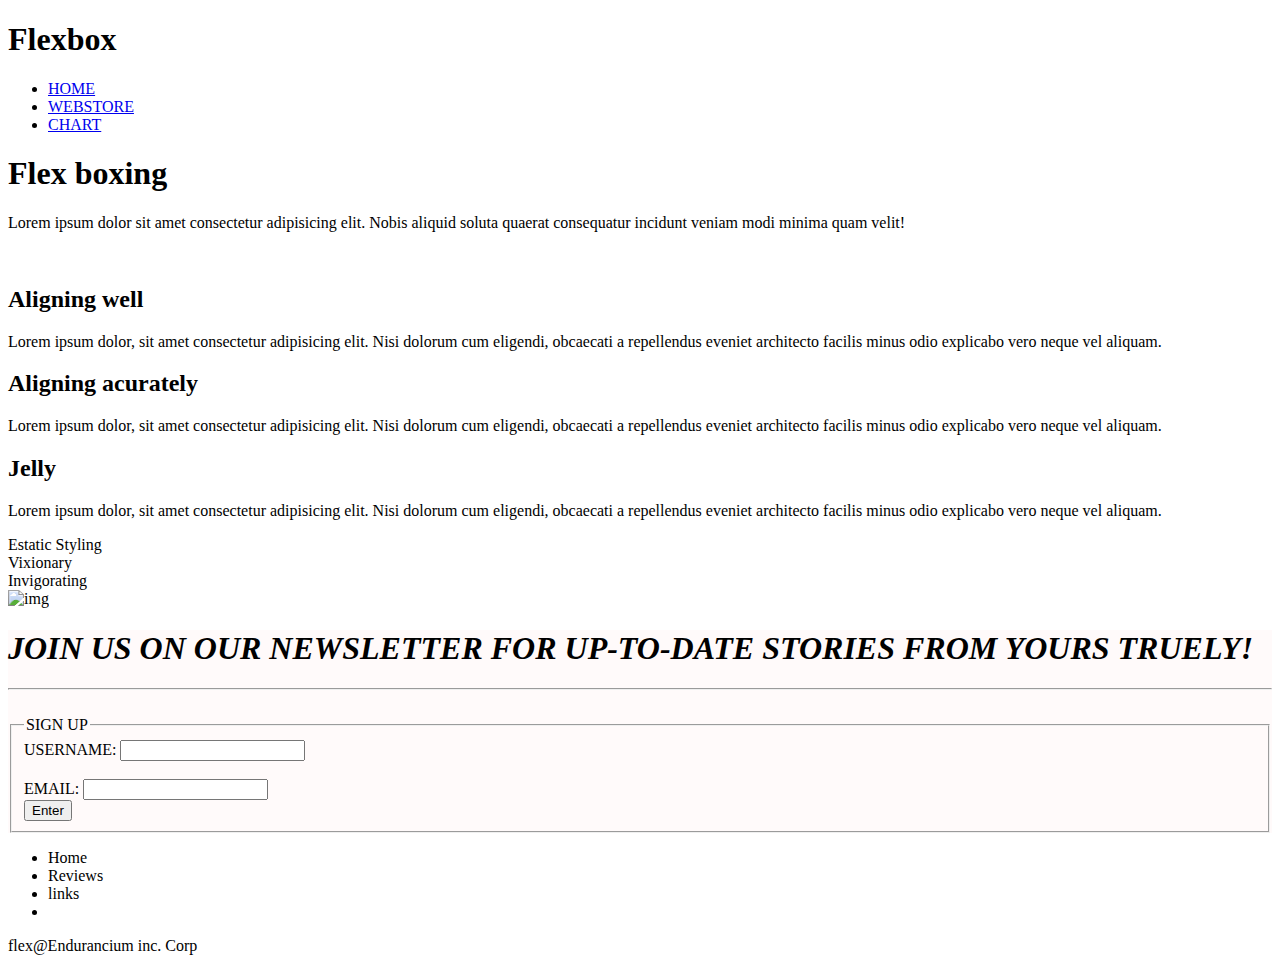
==== index.html @ d37f5815 "changed the name of file to github prefered name" ====
<!DOCTYPE html>
<html lang="en">
<head>
    <meta charset="UTF-8">
    <meta http-equiv="X-UA-Compatible" content="IE=edge">
    <meta name="viewport" content="width=device-width, initial-scale=1.0">
    <title>Flexbox</title>
    <link rel="stylesheet" href="Inventory/flexbox.css">
    <link rel="stylesheet" href="Inventory/fontawesome.min.css">
    <link rel="stylesheet" href="Inventory/all.min.css">


   
</head>
<body onload="loading()">
    <!-- <H1> <U> FLEXBOX</U></H1>
    <small>nice</small>
    <div class="flex-container">
        <div class="Item">ITEM 1</div>
        <div class="Item">ITEM 2</div>
        <div class="Item">ITEM 3</div>
        <div class="Item">ITEM 3</div>
        <div class="Item">ITEM 3</div>
        <div class="Item">ITEM 3</div>
        <div class="Item">ITEM 3</div>
        <div class="Item">ITEM 3</div>
    </div>
    <p>awesome</p> -->

    <nav class="navbar">
        <div class="container">
          <div class="logo"><h1>Flexbox</h1></div>  
            <ul class="list" id="click">
                <li> <a href="#" onclick="clik()">HOME</a>  </li>
                <li> <a href="#">WEBSTORE</a>  </li>

                <li> <a href="#">CHART</a>  </li>
               
            </ul>
        </div>
    </nav>
    <header class="lefttopic">
        <div class="container">
            <div>
                <h1 onmouseover="mouseover()">
                    Flex boxing
                </h1>
                <p>Lorem ipsum dolor sit amet consectetur adipisicing elit. Nobis aliquid soluta quaerat consequatur incidunt veniam modi minima quam velit!</p>

            </div>
            <img src="Pixels/book.png" alt="" height="200px">
        </div>
    </header>
    <section class="box">
        <div class="container">
            <div class="box1">
                <h2>
                    <i class="fas fa-arrows-alt-v"></i>
                    Aligning well
                </h2>
                <p>
                    Lorem ipsum dolor, sit amet consectetur adipisicing elit. Nisi dolorum cum eligendi, obcaecati a repellendus eveniet architecto facilis minus odio explicabo vero neque vel aliquam. 
                </p>
            </div>
            <div class="box2">
                <h2>
                    <i class="fas fa-location"></i>
                    Aligning acurately
                </h2>
                <p>
                    Lorem ipsum dolor, sit amet consectetur adipisicing elit. Nisi dolorum cum eligendi, obcaecati a repellendus eveniet architecto facilis minus odio explicabo vero neque vel aliquam. 
                </p>
            </div>
            <div class="box3">
                <h2>
                    <i class="fas fa-arrows"></i>
                    Jelly
                </h2>
                <p>
                    Lorem ipsum dolor, sit amet consectetur adipisicing elit. Nisi dolorum cum eligendi, obcaecati a repellendus eveniet architecto facilis minus odio explicabo vero neque vel aliquam. 
                </p>
            </div>
        </div>

    </section> 

    <section class="AD">
        <div class="container">
            <span>
<div class="circle1">
    Estatic Styling
</div>

<div class="circle2">Vixionary</div>
<div class="circle3">Invigorating</div>
       
    </span>
    
    <img src="Pixels/laughter(cutout).png" alt="img" height="300px">

 </div>
    </section>

    <section class="sign" style="background-color:rgba(255, 250, 250, 0.966)">
        <div class="container">
             <span>
            <h1><em> JOIN US ON OUR NEWSLETTER FOR UP-TO-DATE STORIES FROM YOURS TRUELY!</em></h1>
        <hr>
        <br>
      <div style="color:rgb(81, 186, 221)"> <i class="fa-solid fa-book-open-reader" id="reader"></i></div>
    </span>
        <div>
            <form action="" method="post">
                <fieldset>
                    <legend>
                        <i class="fa-doutone fa-plus"></i>
                        SIGN UP
                    </legend>

                        <div>
                            <LABEL>USERNAME:</LABEL>
                        <input type="text" name="" >
                    </div>
                     <br>
                        <div>
                            <label for="">EMAIL:</label>
                        <input type="email" name="" focus>
                    </div>
                    <input  class="submit"type="submit" value="Enter">
                </fieldset>
            </form>
        </div>
    </div>
    </section>
    
    <footer>
<section class="footer">
    <div>
  <ul>
      <li>Home</li>
     <li>Reviews</li>
     <li>links</li>
     <li></li>
  </ul>
    </div>
    <div>flex@Endurancium inc. Corp</div>
</section>
    </footer>
 <script src="Gears/flexbox.js"></script>   
</body>


</html>
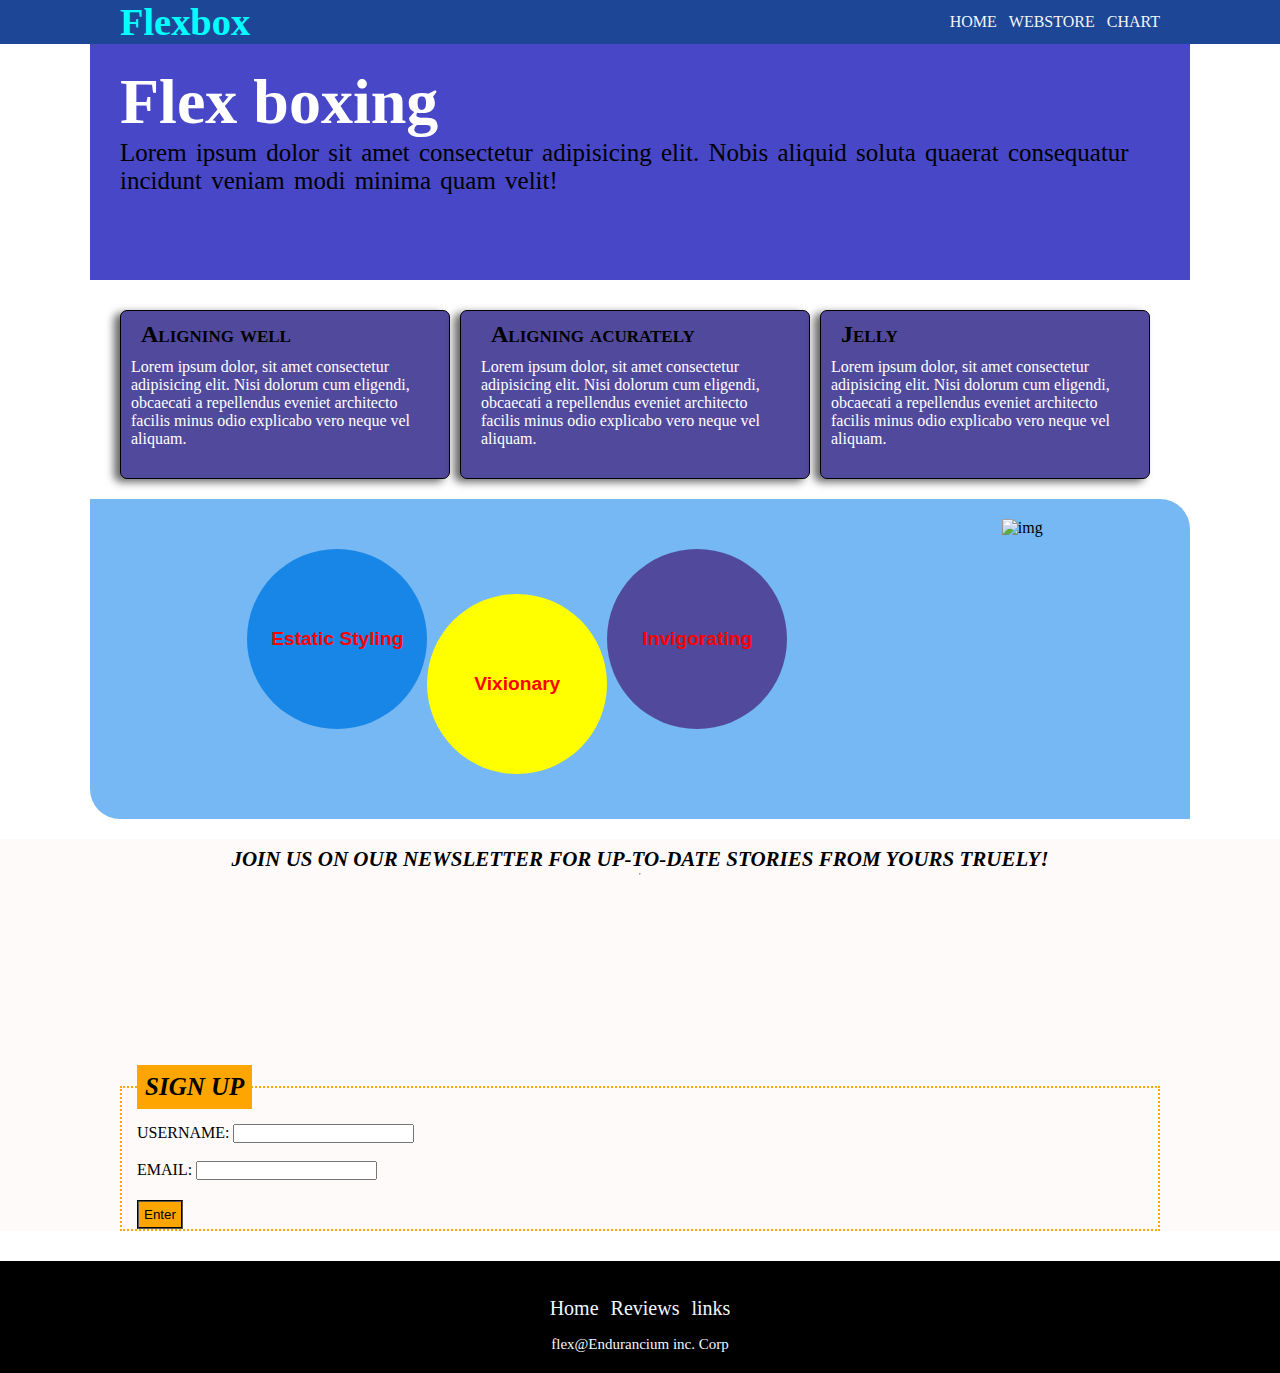
==== commit d24597d9: "changed directories" ====
--- a/index.html
+++ b/index.html
@@ -5,9 +5,9 @@
     <meta http-equiv="X-UA-Compatible" content="IE=edge">
     <meta name="viewport" content="width=device-width, initial-scale=1.0">
     <title>Flexbox</title>
-    <link rel="stylesheet" href="Inventory/flexbox.css">
-    <link rel="stylesheet" href="Inventory/fontawesome.min.css">
-    <link rel="stylesheet" href="Inventory/all.min.css">
+    <link rel="stylesheet" href="flexbox.css">
+    <link rel="stylesheet" href="Bootstrap/fontawesome.min.css">
+    <link rel="stylesheet" href="Bootstrap/all.min.css">
 
 
    
@@ -146,7 +146,7 @@
     <div>flex@Endurancium inc. Corp</div>
 </section>
     </footer>
- <script src="Gears/flexbox.js"></script>   
+ <script src="flexbox.js"></script>   
 </body>
 
 
--- a/flexbox.css
+++ b/flexbox.css
@@ -0,0 +1,328 @@
+*{box-sizing:border-box;
+margin:0;
+padding: 0;
+}
+/* body{margin-bottom: 50px;} */
+
+/* .flex-container{
+    display:flex;
+    /* height:500px; */
+    /* background-color:gray; */
+    /* justify-content:space-around;
+    align-items:start;
+    flex-direction:column; */
+    /* flex-wrap:wrap;} */
+
+.Item{
+    width:100px; /* or flex-basis:100px;*/
+    height:100px;
+    /* flex:1; */
+    /* background:blue;
+    color:white;
+    margin:5px;
+    float:left;
+    display:flex;
+    justify-content: center;
+    align-items:center; */
+}
+
+/* .Item:nth-of-type(1){
+    align-self: start;
+   
+    flex-grow:1;
+}
+.Item:nth-of-type(5){
+    align-self: start;
+    flex-grow:2;
+} */ */
+
+/* .flex-container::after{content: '';
+clear: both;
+display: block;} */
+
+body{background-color: rgb(225, 225, 241);}
+p{margin-bottom:20px;}
+
+.container{max-width:1100px;
+margin:0 auto;
+padding:0 30px;}
+
+
+.navbar{background-color: rgb(29, 71, 150);
+color:aqua;
+width:100%;
+position:fixed;}
+
+h2{margin-bottom:10px;
+}
+
+.logo{font-size:larger;
+}
+
+.navbar .container{display:flex;
+justify-content:space-between;
+align-items:center;
+height:100% ;
+width:100%;}
+
+.navbar .list{display:flex;
+    
+    /* flex-basis:100px;
+    align-items:center;*/
+    margin-left:30px;
+   
+ 
+}
+
+li{
+    
+    
+    padding-left:12px;
+    text-decoration: none;
+    list-style-type: none;
+}
+a{text-decoration: none;
+color:whitesmoke;}
+
+
+
+a:hover{color:rgb(255, 13, 13);
+font-size:20px;
+}
+
+.lefttopic .container{
+    display:flex;
+    align-items:center;
+    padding:30px;
+    margin-bottom: 30px;
+    background-color: rgb(71, 71, 199);
+    
+}
+.lefttopic .container img{
+    /* border:1px solid black; */
+    margin-top:20px;
+}
+.lefttopic h1{font-size:4em;
+color:white;
+font-family: algerian;}
+.lefttopic p{padding-right:10px;
+font-size:25px;
+word-spacing:3px;}
+
+
+.box .container{
+    display: flex;
+    justify-content:space-between;
+   height:100%  
+    
+}
+.box h2{
+    color:black;
+    font-variant: small-caps;
+    
+}
+
+.box i{color:red;
+margin-right:10px;}
+
+.box{color:white;
+    border-radius:20px;
+}
+.box1{background-color: rgb(81, 74, 156);
+    flex:1;
+margin-right:10px;
+padding:10px;
+border-radius:7px;
+border:1px black solid;
+box-shadow: -6px 3px 8px rgb(0, 0, 0,0.6);} 
+
+.box2{background-color: rgb(81, 74, 156);
+    border-radius:7px;
+    margin-right:10px;
+    padding:10px 20px;
+    flex:1;
+    border:1px black solid;
+    box-shadow: -6px 3px 8px rgb(0, 0, 0,0.6);} 
+
+.box3{background-color: rgb(81, 74, 156);
+    flex:1;
+    border-radius:7px;
+        margin-right:10px;
+        padding:10px;
+        border:1px black solid;
+        box-shadow: -6px 3px 8px rgb(0, 0, 0,0.6);} 
+    
+.box1:hover{box-shadow: -5px 3px 4px rgb(145, 34, 34);
+}
+.box2:hover{box-shadow: -5px 3px 4px rgb(145, 34, 34);
+   
+}
+.box3:hover{box-shadow: -5px 3px 4px rgb(145, 34, 34);
+}
+
+@media(max-width:600px){
+   
+    .lefttopic .container{
+        flex-direction:column;
+        justify-content:space-evenly;
+        
+        padding-top:0;
+        padding-bottom:0;
+        
+        
+    }
+    .lefttopic h1{
+        /* border: 2px black solid; */
+        margin-top:40px;
+        
+    }
+    .lefttopic img{
+        /* border: 2px black solid; */
+        margin-bottom:15px ;
+        margin-top:15px;
+        /*or  margin:0 0 15px 15px; */
+        
+    }
+    .navbar{
+        border-bottom: 2px rgb(51, 50, 50) solid;
+        
+    }
+
+  .box .container{
+      /* flex-direction:column;
+      align-items:center;
+      
+             or */
+      display:block;
+      text-align:center;
+  }
+.lefttopic p {display:none;} 
+  .box1{ margin-bottom: 20px;}
+  .box2{ margin-bottom: 20px;}
+  .box3{ margin-bottom: 20px;}
+
+}
+
+
+.AD .container {background-color: rgb(117, 184, 243);
+    padding:20px;
+    padding-left:50px;
+    padding-right:40px; 
+     margin-top:20px;
+     margin-bottom:20px;
+     padding-bottom:0;
+border-top-right-radius: 30px;
+border-bottom-left-radius: 30px;
+display:flex;
+justify-content:space-around;
+/* border:1px solid black; */
+
+/* height:100%;*/} 
+.AD .container span{display:flex;
+/* border:1px solid; */
+
+margin-top:30px;
+}
+
+/* .AD .container img{
+    
+border:1px solid black;
+} */
+
+.AD .container div{/*background-color: rgb(24, 134, 230);*/
+padding:10px;
+
+color: red;
+font-size:larger;
+font-weight:bolder;
+font-family: 'Gill Sans', 'Gill Sans MT', Calibri, 'Trebuchet MS', sans-serif;
+height: 180px;
+width:180px;
+border-radius:90px; 
+display:flex;
+justify-content:center;
+align-items: center;
+/* border:1px solid black; */
+}
+
+.circle1{background-color: rgb(24, 134, 230);}
+
+.circle3{background-color: rgb(81, 74, 156);}
+
+.circle2{background-color:yellow;
+    align-self:center;
+   
+    /* position: relative;
+    top:60px;
+left:-210px; */
+/* border:2px solid rgb(111, 111, 112);*/} 
+
+@media(max-width:850px){
+    .circle1{background-color: blueviolet;}
+    .AD .container span{
+        display:flex;
+        flex-direction:column;
+        justify-content:center;
+        
+       
+        
+    } 
+
+    .AD .container div{
+         height:50px;;
+        width:200px;
+        border-radius:30px;
+        margin:10px;
+    }
+}
+
+.sign h1{
+font-size:30px;
+text-align:center;
+font-variant-caps:all-small-caps;}
+
+.sign legend{font-weight:bold;
+font-size:25px;
+padding:7px;
+font-style: italic;
+border:1px solid orange;
+background-color: orange;}
+fieldset{border:2px dotted orange;
+  padding:15px; 
+  padding-bottom: 0px;
+margin-bottom:30px;
+} 
+
+
+
+.sign label{margin:px;}
+
+
+#reader{
+
+font-size:150px;
+padding:10px;
+margin-bottom: 5px;
+}
+
+.sign span{display:flex;
+flex-direction: column;
+align-items: center;}
+
+.footer{background-color:black;
+padding:20px}
+.footer ul {display:flex;
+justify-content:center;
+font-size: 20px;
+border:1px solid black;
+padding:15px}
+
+.submit{padding:5px;
+    margin-top:px;
+background-color:orange;
+border-style: groove;
+margin-top: 20px;;}
+
+footer div{text-align:center;
+    font-size: 15px;
+color:aliceblue}
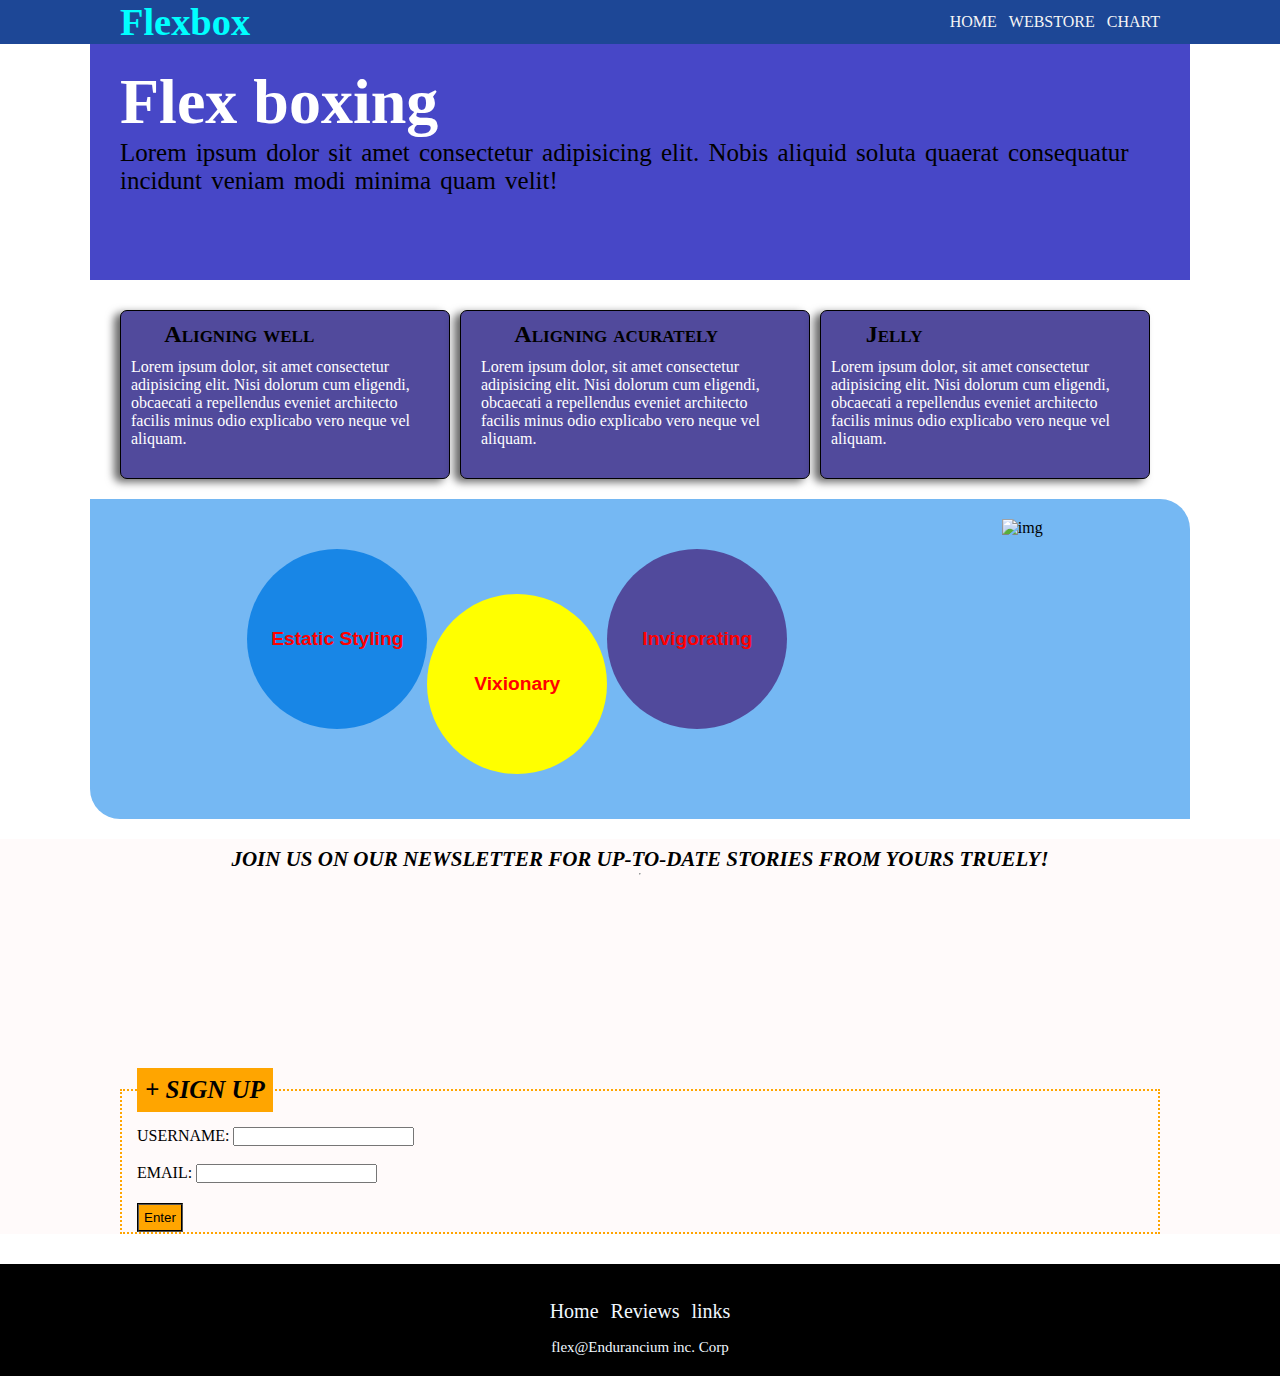
==== commit bb8841cb: "Update index.html" ====
--- a/index.html
+++ b/index.html
@@ -6,7 +6,7 @@
     <meta name="viewport" content="width=device-width, initial-scale=1.0">
     <title>Flexbox</title>
     <link rel="stylesheet" href="flexbox.css">
-    <link rel="stylesheet" href="Bootstrap/fontawesome.min.css">
+    <link rel="stylesheet" href="fontawesome.min.css">
     <link rel="stylesheet" href="Bootstrap/all.min.css">
 
 
--- a/Bootstrap/all.min.css
+++ b/Bootstrap/all.min.css
@@ -0,0 +1,6 @@
+/*!
+ * Font Awesome Free 6.1.1 by @fontawesome - https://fontawesome.com
+ * License - https://fontawesome.com/license/free (Icons: CC BY 4.0, Fonts: SIL OFL 1.1, Code: MIT License)
+ * Copyright 2022 Fonticons, Inc.
+ */
+.fa{font-family:var(--fa-style-family,"Font Awesome 6 Free");font-weight:var(--fa-style,900)}.fa,.fa-brands,.fa-duotone,.fa-light,.fa-regular,.fa-solid,.fa-thin,.fab,.fad,.fal,.far,.fas,.fat{-moz-osx-font-smoothing:grayscale;-webkit-font-smoothing:antialiased;display:var(--fa-display,inline-block);font-style:normal;font-variant:normal;line-height:1;text-rendering:auto}.fa-1x{font-size:1em}.fa-2x{font-size:2em}.fa-3x{font-size:3em}.fa-4x{font-size:4em}.fa-5x{font-size:5em}.fa-6x{font-size:6em}.fa-7x{font-size:7em}.fa-8x{font-size:8em}.fa-9x{font-size:9em}.fa-10x{font-size:10em}.fa-2xs{font-size:.625em;line-height:.1em;vertical-align:.225em}.fa-xs{font-size:.75em;line-height:.08333em;vertical-align:.125em}.fa-sm{font-size:.875em;line-height:.07143em;vertical-align:.05357em}.fa-lg{font-size:1.25em;line-height:.05em;vertical-align:-.075em}.fa-xl{font-size:1.5em;line-height:.04167em;vertical-align:-.125em}.fa-2xl{font-size:2em;line-height:.03125em;vertical-align:-.1875em}.fa-fw{text-align:center;width:1.25em}.fa-ul{list-style-type:none;margin-left:var(--fa-li-margin,2.5em);padding-left:0}.fa-ul>li{position:relative}.fa-li{left:calc(var(--fa-li-width, 2em)*-1);position:absolute;text-align:center;width:var(--fa-li-width,2em);line-height:inherit}.fa-border{border-radius:var(--fa-border-radius,.1em);border:var(--fa-border-width,.08em) var(--fa-border-style,solid) var(--fa-border-color,#eee);padding:var(--fa-border-padding,.2em .25em .15em)}.fa-pull-left{float:left;margin-right:var(--fa-pull-margin,.3em)}.fa-pull-right{float:right;margin-left:var(--fa-pull-margin,.3em)}.fa-beat{-webkit-animation-name:fa-beat;animation-name:fa-beat;-webkit-animation-delay:var(--fa-animation-delay,0);animation-delay:var(--fa-animation-delay,0);-webkit-animation-direction:var(--fa-animation-direction,normal);animation-direction:var(--fa-animation-direction,normal);-webkit-animation-duration:var(--fa-animation-duration,1s);animation-duration:var(--fa-animation-duration,1s);-webkit-animation-iteration-count:var(--fa-animation-iteration-count,infinite);animation-iteration-count:var(--fa-animation-iteration-count,infinite);-webkit-animation-timing-function:var(--fa-animation-timing,ease-in-out);animation-timing-function:var(--fa-animation-timing,ease-in-out)}.fa-bounce{-webkit-animation-name:fa-bounce;animation-name:fa-bounce;-webkit-animation-delay:var(--fa-animation-delay,0);animation-delay:var(--fa-animation-delay,0);-webkit-animation-direction:var(--fa-animation-direction,normal);animation-direction:var(--fa-animation-direction,normal);-webkit-animation-duration:var(--fa-animation-duration,1s);animation-duration:var(--fa-animation-duration,1s);-webkit-animation-iteration-count:var(--fa-animation-iteration-count,infinite);animation-iteration-count:var(--fa-animation-iteration-count,infinite);-webkit-animation-timing-function:var(--fa-animation-timing,cubic-bezier(.28,.84,.42,1));animation-timing-function:var(--fa-animation-timing,cubic-bezier(.28,.84,.42,1))}.fa-fade{-webkit-animation-name:fa-fade;animation-name:fa-fade;-webkit-animation-iteration-count:var(--fa-animation-iteration-count,infinite);animation-iteration-count:var(--fa-animation-iteration-count,infinite);-webkit-animation-timing-function:var(--fa-animation-timing,cubic-bezier(.4,0,.6,1));animation-timing-function:var(--fa-animation-timing,cubic-bezier(.4,0,.6,1))}.fa-beat-fade,.fa-fade{-webkit-animation-delay:var(--fa-animation-delay,0);animation-delay:var(--fa-animation-delay,0);-webkit-animation-direction:var(--fa-animation-direction,normal);animation-direction:var(--fa-animation-direction,normal);-webkit-animation-duration:var(--fa-animation-duration,1s);animation-duration:var(--fa-animation-duration,1s)}.fa-beat-fade{-webkit-animation-name:fa-beat-fade;animation-name:fa-beat-fade;-webkit-animation-iteration-count:var(--fa-animation-iteration-count,infinite);animation-iteration-count:var(--fa-animation-iteration-count,infinite);-webkit-animation-timing-function:var(--fa-animation-timing,cubic-bezier(.4,0,.6,1));animation-timing-function:var(--fa-animation-timing,cubic-bezier(.4,0,.6,1))}.fa-flip{-webkit-animation-name:fa-flip;animation-name:fa-flip;-webkit-animation-delay:var(--fa-animation-delay,0);animation-delay:var(--fa-animation-delay,0);-webkit-animation-direction:var(--fa-animation-direction,normal);animation-direction:var(--fa-animation-direction,normal);-webkit-animation-duration:var(--fa-animation-duration,1s);animation-duration:var(--fa-animation-duration,1s);-webkit-animation-iteration-count:var(--fa-animation-iteration-count,infinite);animation-iteration-count:var(--fa-animation-iteration-count,infinite);-webkit-animation-timing-function:var(--fa-animation-timing,ease-in-out);animation-timing-function:var(--fa-animation-timing,ease-in-out)}.fa-shake{-webkit-animation-name:fa-shake;animation-name:fa-shake;-webkit-animation-duration:var(--fa-animation-duration,1s);animation-duration:var(--fa-animation-duration,1s);-webkit-animation-iteration-count:var(--fa-animation-iteration-count,infinite);animation-iteration-count:var(--fa-animation-iteration-count,infinite);-webkit-animation-timing-function:var(--fa-animation-timing,linear);animation-timing-function:var(--fa-animation-timing,linear)}.fa-shake,.fa-spin{-webkit-animation-delay:var(--fa-animation-delay,0);animation-delay:var(--fa-animation-delay,0);-webkit-animation-direction:var(--fa-animation-direction,normal);animation-direction:var(--fa-animation-direction,normal)}.fa-spin{-webkit-animation-name:fa-spin;animation-name:fa-spin;-webkit-animation-duration:var(--fa-animation-duration,2s);animation-duration:var(--fa-animation-duration,2s);-webkit-animation-iteration-count:var(--fa-animation-iteration-count,infinite);animation-iteration-count:var(--fa-animation-iteration-count,infinite);-webkit-animation-timing-function:var(--fa-animation-timing,linear);animation-timing-function:var(--fa-animation-timing,linear)}.fa-spin-reverse{--fa-animation-direction:reverse}.fa-pulse,.fa-spin-pulse{-webkit-animation-name:fa-spin;animation-name:fa-spin;-webkit-animation-direction:var(--fa-animation-direction,normal);animation-direction:var(--fa-animation-direction,normal);-webkit-animation-duration:var(--fa-animation-duration,1s);animation-duration:var(--fa-animation-duration,1s);-webkit-animation-iteration-count:var(--fa-animation-iteration-count,infinite);animation-iteration-count:var(--fa-animation-iteration-count,infinite);-webkit-animation-timing-function:var(--fa-animation-timing,steps(8));animation-timing-function:var(--fa-animation-timing,steps(8))}@media (prefers-reduced-motion:reduce){.fa-beat,.fa-beat-fade,.fa-bounce,.fa-fade,.fa-flip,.fa-pulse,.fa-shake,.fa-spin,.fa-spin-pulse{-webkit-animation-delay:-1ms;animation-delay:-1ms;-webkit-animation-duration:1ms;animation-duration:1ms;-webkit-animation-iteration-count:1;animation-iteration-count:1;transition-delay:0s;transition-duration:0s}}@-webkit-keyframes fa-beat{0%,90%{-webkit-transform:scale(1);transform:scale(1)}45%{-webkit-transform:scale(var(--fa-beat-scale,1.25));transform:scale(var(--fa-beat-scale,1.25))}}@keyframes fa-beat{0%,90%{-webkit-transform:scale(1);transform:scale(1)}45%{-webkit-transform:scale(var(--fa-beat-scale,1.25));transform:scale(var(--fa-beat-scale,1.25))}}@-webkit-keyframes fa-bounce{0%{-webkit-transform:scale(1) translateY(0);transform:scale(1) translateY(0)}10%{-webkit-transform:scale(var(--fa-bounce-start-scale-x,1.1),var(--fa-bounce-start-scale-y,.9)) translateY(0);transform:scale(var(--fa-bounce-start-scale-x,1.1),var(--fa-bounce-start-scale-y,.9)) translateY(0)}30%{-webkit-transform:scale(var(--fa-bounce-jump-scale-x,.9),var(--fa-bounce-jump-scale-y,1.1)) translateY(var(--fa-bounce-height,-.5em));transform:scale(var(--fa-bounce-jump-scale-x,.9),var(--fa-bounce-jump-scale-y,1.1)) translateY(var(--fa-bounce-height,-.5em))}50%{-webkit-transform:scale(var(--fa-bounce-land-scale-x,1.05),var(--fa-bounce-land-scale-y,.95)) translateY(0);transform:scale(var(--fa-bounce-land-scale-x,1.05),var(--fa-bounce-land-scale-y,.95)) translateY(0)}57%{-webkit-transform:scale(1) translateY(var(--fa-bounce-rebound,-.125em));transform:scale(1) translateY(var(--fa-bounce-rebound,-.125em))}64%{-webkit-transform:scale(1) translateY(0);transform:scale(1) translateY(0)}to{-webkit-transform:scale(1) translateY(0);transform:scale(1) translateY(0)}}@keyframes fa-bounce{0%{-webkit-transform:scale(1) translateY(0);transform:scale(1) translateY(0)}10%{-webkit-transform:scale(var(--fa-bounce-start-scale-x,1.1),var(--fa-bounce-start-scale-y,.9)) translateY(0);transform:scale(var(--fa-bounce-start-scale-x,1.1),var(--fa-bounce-start-scale-y,.9)) translateY(0)}30%{-webkit-transform:scale(var(--fa-bounce-jump-scale-x,.9),var(--fa-bounce-jump-scale-y,1.1)) translateY(var(--fa-bounce-height,-.5em));transform:scale(var(--fa-bounce-jump-scale-x,.9),var(--fa-bounce-jump-scale-y,1.1)) translateY(var(--fa-bounce-height,-.5em))}50%{-webkit-transform:scale(var(--fa-bounce-land-scale-x,1.05),var(--fa-bounce-land-scale-y,.95)) translateY(0);transform:scale(var(--fa-bounce-land-scale-x,1.05),var(--fa-bounce-land-scale-y,.95)) translateY(0)}57%{-webkit-transform:scale(1) translateY(var(--fa-bounce-rebound,-.125em));transform:scale(1) translateY(var(--fa-bounce-rebound,-.125em))}64%{-webkit-transform:scale(1) translateY(0);transform:scale(1) translateY(0)}to{-webkit-transform:scale(1) translateY(0);transform:scale(1) translateY(0)}}@-webkit-keyframes fa-fade{50%{opacity:var(--fa-fade-opacity,.4)}}@keyframes fa-fade{50%{opacity:var(--fa-fade-opacity,.4)}}@-webkit-keyframes fa-beat-fade{0%,to{opacity:var(--fa-beat-fade-opacity,.4);-webkit-transform:scale(1);transform:scale(1)}50%{opacity:1;-webkit-transform:scale(var(--fa-beat-fade-scale,1.125));transform:scale(var(--fa-beat-fade-scale,1.125))}}@keyframes fa-beat-fade{0%,to{opacity:var(--fa-beat-fade-opacity,.4);-webkit-transform:scale(1);transform:scale(1)}50%{opacity:1;-webkit-transform:scale(var(--fa-beat-fade-scale,1.125));transform:scale(var(--fa-beat-fade-scale,1.125))}}@-webkit-keyframes fa-flip{50%{-webkit-transform:rotate3d(var(--fa-flip-x,0),var(--fa-flip-y,1),var(--fa-flip-z,0),var(--fa-flip-angle,-180deg));transform:rotate3d(var(--fa-flip-x,0),var(--fa-flip-y,1),var(--fa-flip-z,0),var(--fa-flip-angle,-180deg))}}@keyframes fa-flip{50%{-webkit-transform:rotate3d(var(--fa-flip-x,0),var(--fa-flip-y,1),var(--fa-flip-z,0),var(--fa-flip-angle,-180deg));transform:rotate3d(var(--fa-flip-x,0),var(--fa-flip-y,1),var(--fa-flip-z,0),var(--fa-flip-angle,-180deg))}}@-webkit-keyframes fa-shake{0%{-webkit-transform:rotate(-15deg);transform:rotate(-15deg)}4%{-webkit-transform:rotate(15deg);transform:rotate(15deg)}8%,24%{-webkit-transform:rotate(-18deg);transform:rotate(-18deg)}12%,28%{-webkit-transform:rotate(18deg);transform:rotate(18deg)}16%{-webkit-transform:rotate(-22deg);transform:rotate(-22deg)}20%{-webkit-transform:rotate(22deg);transform:rotate(22deg)}32%{-webkit-transform:rotate(-12deg);transform:rotate(-12deg)}36%{-webkit-transform:rotate(12deg);transform:rotate(12deg)}40%,to{-webkit-transform:rotate(0deg);transform:rotate(0deg)}}@keyframes fa-shake{0%{-webkit-transform:rotate(-15deg);transform:rotate(-15deg)}4%{-webkit-transform:rotate(15deg);transform:rotate(15deg)}8%,24%{-webkit-transform:rotate(-18deg);transform:rotate(-18deg)}12%,28%{-webkit-transform:rotate(18deg);transform:rotate(18deg)}16%{-webkit-transform:rotate(-22deg);transform:rotate(-22deg)}20%{-webkit-transform:rotate(22deg);transform:rotate(22deg)}32%{-webkit-transform:rotate(-12deg);transform:rotate(-12deg)}36%{-webkit-transform:rotate(12deg);transform:rotate(12deg)}40%,to{-webkit-transform:rotate(0deg);transform:rotate(0deg)}}@-webkit-keyframes fa-spin{0%{-webkit-transform:rotate(0deg);transform:rotate(0deg)}to{-webkit-transform:rotate(1turn);transform:rotate(1turn)}}@keyframes fa-spin{0%{-webkit-transform:rotate(0deg);transform:rotate(0deg)}to{-webkit-transform:rotate(1turn);transform:rotate(1turn)}}.fa-rotate-90{-webkit-transform:rotate(90deg);transform:rotate(90deg)}.fa-rotate-180{-webkit-transform:rotate(180deg);transform:rotate(180deg)}.fa-rotate-270{-webkit-transform:rotate(270deg);transform:rotate(270deg)}.fa-flip-horizontal{-webkit-transform:scaleX(-1);transform:scaleX(-1)}.fa-flip-vertical{-webkit-transform:scaleY(-1);transform:scaleY(-1)}.fa-flip-both,.fa-flip-horizontal.fa-flip-vertical{-webkit-transform:scale(-1);transform:scale(-1)}.fa-rotate-by{-webkit-transform:rotate(var(--fa-rotate-angle,none));transform:rotate(var(--fa-rotate-angle,none))}.fa-stack{display:inline-block;height:2em;line-height:2em;position:relative;vertical-align:middle;width:2.5em}.fa-stack-1x,.fa-stack-2x{left:0;position:absolute;text-align:center;width:100%;z-index:var(--fa-stack-z-index,auto)}.fa-stack-1x{line-height:inherit}.fa-stack-2x{font-size:2em}.fa-inverse{color:var(--fa-inverse,#fff)}.fa-0:before{content:"\30"}.fa-1:before{content:"\31"}.fa-2:before{content:"\32"}.fa-3:before{content:"\33"}.fa-4:before{content:"\34"}.fa-5:before{content:"\35"}.fa-6:before{content:"\36"}.fa-7:before{content:"\37"}.fa-8:before{content:"\38"}.fa-9:before{content:"\39"}.fa-a:before{content:"\41"}.fa-address-book:before,.fa-contact-book:before{content:"\f2b9"}.fa-address-card:before,.fa-contact-card:before,.fa-vcard:before{content:"\f2bb"}.fa-align-center:before{content:"\f037"}.fa-align-justify:before{content:"\f039"}.fa-align-left:before{content:"\f036"}.fa-align-right:before{content:"\f038"}.fa-anchor:before{content:"\f13d"}.fa-anchor-circle-check:before{content:"\e4aa"}.fa-anchor-circle-exclamation:before{content:"\e4ab"}.fa-anchor-circle-xmark:before{content:"\e4ac"}.fa-anchor-lock:before{content:"\e4ad"}.fa-angle-down:before{content:"\f107"}.fa-angle-left:before{content:"\f104"}.fa-angle-right:before{content:"\f105"}.fa-angle-up:before{content:"\f106"}.fa-angle-double-down:before,.fa-angles-down:before{content:"\f103"}.fa-angle-double-left:before,.fa-angles-left:before{content:"\f100"}.fa-angle-double-right:before,.fa-angles-right:before{content:"\f101"}.fa-angle-double-up:before,.fa-angles-up:before{content:"\f102"}.fa-ankh:before{content:"\f644"}.fa-apple-alt:before,.fa-apple-whole:before{content:"\f5d1"}.fa-archway:before{content:"\f557"}.fa-arrow-down:before{content:"\f063"}.fa-arrow-down-1-9:before,.fa-sort-numeric-asc:before,.fa-sort-numeric-down:before{content:"\f162"}.fa-arrow-down-9-1:before,.fa-sort-numeric-desc:before,.fa-sort-numeric-down-alt:before{content:"\f886"}.fa-arrow-down-a-z:before,.fa-sort-alpha-asc:before,.fa-sort-alpha-down:before{content:"\f15d"}.fa-arrow-down-long:before,.fa-long-arrow-down:before{content:"\f175"}.fa-arrow-down-short-wide:before,.fa-sort-amount-desc:before,.fa-sort-amount-down-alt:before{content:"\f884"}.fa-arrow-down-up-across-line:before{content:"\e4af"}.fa-arrow-down-up-lock:before{content:"\e4b0"}.fa-arrow-down-wide-short:before,.fa-sort-amount-asc:before,.fa-sort-amount-down:before{content:"\f160"}.fa-arrow-down-z-a:before,.fa-sort-alpha-desc:before,.fa-sort-alpha-down-alt:before{content:"\f881"}.fa-arrow-left:before{content:"\f060"}.fa-arrow-left-long:before,.fa-long-arrow-left:before{content:"\f177"}.fa-arrow-pointer:before,.fa-mouse-pointer:before{content:"\f245"}.fa-arrow-right:before{content:"\f061"}.fa-arrow-right-arrow-left:before,.fa-exchange:before{content:"\f0ec"}.fa-arrow-right-from-bracket:before,.fa-sign-out:before{content:"\f08b"}.fa-arrow-right-long:before,.fa-long-arrow-right:before{content:"\f178"}.fa-arrow-right-to-bracket:before,.fa-sign-in:before{content:"\f090"}.fa-arrow-right-to-city:before{content:"\e4b3"}.fa-arrow-left-rotate:before,.fa-arrow-rotate-back:before,.fa-arrow-rotate-backward:before,.fa-arrow-rotate-left:before,.fa-undo:before{content:"\f0e2"}.fa-arrow-right-rotate:before,.fa-arrow-rotate-forward:before,.fa-arrow-rotate-right:before,.fa-redo:before{content:"\f01e"}.fa-arrow-trend-down:before{content:"\e097"}.fa-arrow-trend-up:before{content:"\e098"}.fa-arrow-turn-down:before,.fa-level-down:before{content:"\f149"}.fa-arrow-turn-up:before,.fa-level-up:before{content:"\f148"}.fa-arrow-up:before{content:"\f062"}.fa-arrow-up-1-9:before,.fa-sort-numeric-up:before{content:"\f163"}.fa-arrow-up-9-1:before,.fa-sort-numeric-up-alt:before{content:"\f887"}.fa-arrow-up-a-z:before,.fa-sort-alpha-up:before{content:"\f15e"}.fa-arrow-up-from-bracket:before{content:"\e09a"}.fa-arrow-up-from-ground-water:before{content:"\e4b5"}.fa-arrow-up-from-water-pump:before{content:"\e4b6"}.fa-arrow-up-long:before,.fa-long-arrow-up:before{content:"\f176"}.fa-arrow-up-right-dots:before{content:"\e4b7"}.fa-arrow-up-right-from-square:before,.fa-external-link:before{content:"\f08e"}.fa-arrow-up-short-wide:before,.fa-sort-amount-up-alt:before{content:"\f885"}.fa-arrow-up-wide-short:before,.fa-sort-amount-up:before{content:"\f161"}.fa-arrow-up-z-a:before,.fa-sort-alpha-up-alt:before{content:"\f882"}.fa-arrows-down-to-line:before{content:"\e4b8"}.fa-arrows-down-to-people:before{content:"\e4b9"}.fa-arrows-h:before,.fa-arrows-left-right:before{content:"\f07e"}.fa-arrows-left-right-to-line:before{content:"\e4ba"}.fa-arrows-rotate:before,.fa-refresh:before,.fa-sync:before{content:"\f021"}.fa-arrows-spin:before{content:"\e4bb"}.fa-arrows-split-up-and-left:before{content:"\e4bc"}.fa-arrows-to-circle:before{content:"\e4bd"}.fa-arrows-to-dot:before{content:"\e4be"}.fa-arrows-to-eye:before{content:"\e4bf"}.fa-arrows-turn-right:before{content:"\e4c0"}.fa-arrows-turn-to-dots:before{content:"\e4c1"}.fa-arrows-up-down:before,.fa-arrows-v:before{content:"\f07d"}.fa-arrows-up-down-left-right:before,.fa-arrows:before{content:"\f047"}.fa-arrows-up-to-line:before{content:"\e4c2"}.fa-asterisk:before{content:"\2a"}.fa-at:before{content:"\40"}.fa-atom:before{content:"\f5d2"}.fa-audio-description:before{content:"\f29e"}.fa-austral-sign:before{content:"\e0a9"}.fa-award:before{content:"\f559"}.fa-b:before{content:"\42"}.fa-baby:before{content:"\f77c"}.fa-baby-carriage:before,.fa-carriage-baby:before{content:"\f77d"}.fa-backward:before{content:"\f04a"}.fa-backward-fast:before,.fa-fast-backward:before{content:"\f049"}.fa-backward-step:before,.fa-step-backward:before{content:"\f048"}.fa-bacon:before{content:"\f7e5"}.fa-bacteria:before{content:"\e059"}.fa-bacterium:before{content:"\e05a"}.fa-bag-shopping:before,.fa-shopping-bag:before{content:"\f290"}.fa-bahai:before{content:"\f666"}.fa-baht-sign:before{content:"\e0ac"}.fa-ban:before,.fa-cancel:before{content:"\f05e"}.fa-ban-smoking:before,.fa-smoking-ban:before{content:"\f54d"}.fa-band-aid:before,.fa-bandage:before{content:"\f462"}.fa-barcode:before{content:"\f02a"}.fa-bars:before,.fa-navicon:before{content:"\f0c9"}.fa-bars-progress:before,.fa-tasks-alt:before{content:"\f828"}.fa-bars-staggered:before,.fa-reorder:before,.fa-stream:before{content:"\f550"}.fa-baseball-ball:before,.fa-baseball:before{content:"\f433"}.fa-baseball-bat-ball:before{content:"\f432"}.fa-basket-shopping:before,.fa-shopping-basket:before{content:"\f291"}.fa-basketball-ball:before,.fa-basketball:before{content:"\f434"}.fa-bath:before,.fa-bathtub:before{content:"\f2cd"}.fa-battery-0:before,.fa-battery-empty:before{content:"\f244"}.fa-battery-5:before,.fa-battery-full:before,.fa-battery:before{content:"\f240"}.fa-battery-3:before,.fa-battery-half:before{content:"\f242"}.fa-battery-2:before,.fa-battery-quarter:before{content:"\f243"}.fa-battery-4:before,.fa-battery-three-quarters:before{content:"\f241"}.fa-bed:before{content:"\f236"}.fa-bed-pulse:before,.fa-procedures:before{content:"\f487"}.fa-beer-mug-empty:before,.fa-beer:before{content:"\f0fc"}.fa-bell:before{content:"\f0f3"}.fa-bell-concierge:before,.fa-concierge-bell:before{content:"\f562"}.fa-bell-slash:before{content:"\f1f6"}.fa-bezier-curve:before{content:"\f55b"}.fa-bicycle:before{content:"\f206"}.fa-binoculars:before{content:"\f1e5"}.fa-biohazard:before{content:"\f780"}.fa-bitcoin-sign:before{content:"\e0b4"}.fa-blender:before{content:"\f517"}.fa-blender-phone:before{content:"\f6b6"}.fa-blog:before{content:"\f781"}.fa-bold:before{content:"\f032"}.fa-bolt:before,.fa-zap:before{content:"\f0e7"}.fa-bolt-lightning:before{content:"\e0b7"}.fa-bomb:before{content:"\f1e2"}.fa-bone:before{content:"\f5d7"}.fa-bong:before{content:"\f55c"}.fa-book:before{content:"\f02d"}.fa-atlas:before,.fa-book-atlas:before{content:"\f558"}.fa-bible:before,.fa-book-bible:before{content:"\f647"}.fa-book-bookmark:before{content:"\e0bb"}.fa-book-journal-whills:before,.fa-journal-whills:before{content:"\f66a"}.fa-book-medical:before{content:"\f7e6"}.fa-book-open:before{content:"\f518"}.fa-book-open-reader:before,.fa-book-reader:before{content:"\f5da"}.fa-book-quran:before,.fa-quran:before{content:"\f687"}.fa-book-dead:before,.fa-book-skull:before{content:"\f6b7"}.fa-bookmark:before{content:"\f02e"}.fa-border-all:before{content:"\f84c"}.fa-border-none:before{content:"\f850"}.fa-border-style:before,.fa-border-top-left:before{content:"\f853"}.fa-bore-hole:before{content:"\e4c3"}.fa-bottle-droplet:before{content:"\e4c4"}.fa-bottle-water:before{content:"\e4c5"}.fa-bowl-food:before{content:"\e4c6"}.fa-bowl-rice:before{content:"\e2eb"}.fa-bowling-ball:before{content:"\f436"}.fa-box:before{content:"\f466"}.fa-archive:before,.fa-box-archive:before{content:"\f187"}.fa-box-open:before{content:"\f49e"}.fa-box-tissue:before{content:"\e05b"}.fa-boxes-packing:before{content:"\e4c7"}.fa-boxes-alt:before,.fa-boxes-stacked:before,.fa-boxes:before{content:"\f468"}.fa-braille:before{content:"\f2a1"}.fa-brain:before{content:"\f5dc"}.fa-brazilian-real-sign:before{content:"\e46c"}.fa-bread-slice:before{content:"\f7ec"}.fa-bridge:before{content:"\e4c8"}.fa-bridge-circle-check:before{content:"\e4c9"}.fa-bridge-circle-exclamation:before{content:"\e4ca"}.fa-bridge-circle-xmark:before{content:"\e4cb"}.fa-bridge-lock:before{content:"\e4cc"}.fa-bridge-water:before{content:"\e4ce"}.fa-briefcase:before{content:"\f0b1"}.fa-briefcase-medical:before{content:"\f469"}.fa-broom:before{content:"\f51a"}.fa-broom-ball:before,.fa-quidditch-broom-ball:before,.fa-quidditch:before{content:"\f458"}.fa-brush:before{content:"\f55d"}.fa-bucket:before{content:"\e4cf"}.fa-bug:before{content:"\f188"}.fa-bug-slash:before{content:"\e490"}.fa-bugs:before{content:"\e4d0"}.fa-building:before{content:"\f1ad"}.fa-building-circle-arrow-right:before{content:"\e4d1"}.fa-building-circle-check:before{content:"\e4d2"}.fa-building-circle-exclamation:before{content:"\e4d3"}.fa-building-circle-xmark:before{content:"\e4d4"}.fa-bank:before,.fa-building-columns:before,.fa-institution:before,.fa-museum:before,.fa-university:before{content:"\f19c"}.fa-building-flag:before{content:"\e4d5"}.fa-building-lock:before{content:"\e4d6"}.fa-building-ngo:before{content:"\e4d7"}.fa-building-shield:before{content:"\e4d8"}.fa-building-un:before{content:"\e4d9"}.fa-building-user:before{content:"\e4da"}.fa-building-wheat:before{content:"\e4db"}.fa-bullhorn:before{content:"\f0a1"}.fa-bullseye:before{content:"\f140"}.fa-burger:before,.fa-hamburger:before{content:"\f805"}.fa-burst:before{content:"\e4dc"}.fa-bus:before{content:"\f207"}.fa-bus-alt:before,.fa-bus-simple:before{content:"\f55e"}.fa-briefcase-clock:before,.fa-business-time:before{content:"\f64a"}.fa-c:before{content:"\43"}.fa-birthday-cake:before,.fa-cake-candles:before,.fa-cake:before{content:"\f1fd"}.fa-calculator:before{content:"\f1ec"}.fa-calendar:before{content:"\f133"}.fa-calendar-check:before{content:"\f274"}.fa-calendar-day:before{content:"\f783"}.fa-calendar-alt:before,.fa-calendar-days:before{content:"\f073"}.fa-calendar-minus:before{content:"\f272"}.fa-calendar-plus:before{content:"\f271"}.fa-calendar-week:before{content:"\f784"}.fa-calendar-times:before,.fa-calendar-xmark:before{content:"\f273"}.fa-camera-alt:before,.fa-camera:before{content:"\f030"}.fa-camera-retro:before{content:"\f083"}.fa-camera-rotate:before{content:"\e0d8"}.fa-campground:before{content:"\f6bb"}.fa-candy-cane:before{content:"\f786"}.fa-cannabis:before{content:"\f55f"}.fa-capsules:before{content:"\f46b"}.fa-automobile:before,.fa-car:before{content:"\f1b9"}.fa-battery-car:before,.fa-car-battery:before{content:"\f5df"}.fa-car-burst:before,.fa-car-crash:before{content:"\f5e1"}.fa-car-on:before{content:"\e4dd"}.fa-car-alt:before,.fa-car-rear:before{content:"\f5de"}.fa-car-side:before{content:"\f5e4"}.fa-car-tunnel:before{content:"\e4de"}.fa-caravan:before{content:"\f8ff"}.fa-caret-down:before{content:"\f0d7"}.fa-caret-left:before{content:"\f0d9"}.fa-caret-right:before{content:"\f0da"}.fa-caret-up:before{content:"\f0d8"}.fa-carrot:before{content:"\f787"}.fa-cart-arrow-down:before{content:"\f218"}.fa-cart-flatbed:before,.fa-dolly-flatbed:before{content:"\f474"}.fa-cart-flatbed-suitcase:before,.fa-luggage-cart:before{content:"\f59d"}.fa-cart-plus:before{content:"\f217"}.fa-cart-shopping:before,.fa-shopping-cart:before{content:"\f07a"}.fa-cash-register:before{content:"\f788"}.fa-cat:before{content:"\f6be"}.fa-cedi-sign:before{content:"\e0df"}.fa-cent-sign:before{content:"\e3f5"}.fa-certificate:before{content:"\f0a3"}.fa-chair:before{content:"\f6c0"}.fa-blackboard:before,.fa-chalkboard:before{content:"\f51b"}.fa-chalkboard-teacher:before,.fa-chalkboard-user:before{content:"\f51c"}.fa-champagne-glasses:before,.fa-glass-cheers:before{content:"\f79f"}.fa-charging-station:before{content:"\f5e7"}.fa-area-chart:before,.fa-chart-area:before{content:"\f1fe"}.fa-bar-chart:before,.fa-chart-bar:before{content:"\f080"}.fa-chart-column:before{content:"\e0e3"}.fa-chart-gantt:before{content:"\e0e4"}.fa-chart-line:before,.fa-line-chart:before{content:"\f201"}.fa-chart-pie:before,.fa-pie-chart:before{content:"\f200"}.fa-chart-simple:before{content:"\e473"}.fa-check:before{content:"\f00c"}.fa-check-double:before{content:"\f560"}.fa-check-to-slot:before,.fa-vote-yea:before{content:"\f772"}.fa-cheese:before{content:"\f7ef"}.fa-chess:before{content:"\f439"}.fa-chess-bishop:before{content:"\f43a"}.fa-chess-board:before{content:"\f43c"}.fa-chess-king:before{content:"\f43f"}.fa-chess-knight:before{content:"\f441"}.fa-chess-pawn:before{content:"\f443"}.fa-chess-queen:before{content:"\f445"}.fa-chess-rook:before{content:"\f447"}.fa-chevron-down:before{content:"\f078"}.fa-chevron-left:before{content:"\f053"}.fa-chevron-right:before{content:"\f054"}.fa-chevron-up:before{content:"\f077"}.fa-child:before{content:"\f1ae"}.fa-child-dress:before{content:"\e59c"}.fa-child-reaching:before{content:"\e59d"}.fa-child-rifle:before{content:"\e4e0"}.fa-children:before{content:"\e4e1"}.fa-church:before{content:"\f51d"}.fa-circle:before{content:"\f111"}.fa-arrow-circle-down:before,.fa-circle-arrow-down:before{content:"\f0ab"}.fa-arrow-circle-left:before,.fa-circle-arrow-left:before{content:"\f0a8"}.fa-arrow-circle-right:before,.fa-circle-arrow-right:before{content:"\f0a9"}.fa-arrow-circle-up:before,.fa-circle-arrow-up:before{content:"\f0aa"}.fa-check-circle:before,.fa-circle-check:before{content:"\f058"}.fa-chevron-circle-down:before,.fa-circle-chevron-down:before{content:"\f13a"}.fa-chevron-circle-left:before,.fa-circle-chevron-left:before{content:"\f137"}.fa-chevron-circle-right:before,.fa-circle-chevron-right:before{content:"\f138"}.fa-chevron-circle-up:before,.fa-circle-chevron-up:before{content:"\f139"}.fa-circle-dollar-to-slot:before,.fa-donate:before{content:"\f4b9"}.fa-circle-dot:before,.fa-dot-circle:before{content:"\f192"}.fa-arrow-alt-circle-down:before,.fa-circle-down:before{content:"\f358"}.fa-circle-exclamation:before,.fa-exclamation-circle:before{content:"\f06a"}.fa-circle-h:before,.fa-hospital-symbol:before{content:"\f47e"}.fa-adjust:before,.fa-circle-half-stroke:before{content:"\f042"}.fa-circle-info:before,.fa-info-circle:before{content:"\f05a"}.fa-arrow-alt-circle-left:before,.fa-circle-left:before{content:"\f359"}.fa-circle-minus:before,.fa-minus-circle:before{content:"\f056"}.fa-circle-nodes:before{content:"\e4e2"}.fa-circle-notch:before{content:"\f1ce"}.fa-circle-pause:before,.fa-pause-circle:before{content:"\f28b"}.fa-circle-play:before,.fa-play-circle:before{content:"\f144"}.fa-circle-plus:before,.fa-plus-circle:before{content:"\f055"}.fa-circle-question:before,.fa-question-circle:before{content:"\f059"}.fa-circle-radiation:before,.fa-radiation-alt:before{content:"\f7ba"}.fa-arrow-alt-circle-right:before,.fa-circle-right:before{content:"\f35a"}.fa-circle-stop:before,.fa-stop-circle:before{content:"\f28d"}.fa-arrow-alt-circle-up:before,.fa-circle-up:before{content:"\f35b"}.fa-circle-user:before,.fa-user-circle:before{content:"\f2bd"}.fa-circle-xmark:before,.fa-times-circle:before,.fa-xmark-circle:before{content:"\f057"}.fa-city:before{content:"\f64f"}.fa-clapperboard:before{content:"\e131"}.fa-clipboard:before{content:"\f328"}.fa-clipboard-check:before{content:"\f46c"}.fa-clipboard-list:before{content:"\f46d"}.fa-clipboard-question:before{content:"\e4e3"}.fa-clipboard-user:before{content:"\f7f3"}.fa-clock-four:before,.fa-clock:before{content:"\f017"}.fa-clock-rotate-left:before,.fa-history:before{content:"\f1da"}.fa-clone:before{content:"\f24d"}.fa-closed-captioning:before{content:"\f20a"}.fa-cloud:before{content:"\f0c2"}.fa-cloud-arrow-down:before,.fa-cloud-download-alt:before,.fa-cloud-download:before{content:"\f0ed"}.fa-cloud-arrow-up:before,.fa-cloud-upload-alt:before,.fa-cloud-upload:before{content:"\f0ee"}.fa-cloud-bolt:before,.fa-thunderstorm:before{content:"\f76c"}.fa-cloud-meatball:before{content:"\f73b"}.fa-cloud-moon:before{content:"\f6c3"}.fa-cloud-moon-rain:before{content:"\f73c"}.fa-cloud-rain:before{content:"\f73d"}.fa-cloud-showers-heavy:before{content:"\f740"}.fa-cloud-showers-water:before{content:"\e4e4"}.fa-cloud-sun:before{content:"\f6c4"}.fa-cloud-sun-rain:before{content:"\f743"}.fa-clover:before{content:"\e139"}.fa-code:before{content:"\f121"}.fa-code-branch:before{content:"\f126"}.fa-code-commit:before{content:"\f386"}.fa-code-compare:before{content:"\e13a"}.fa-code-fork:before{content:"\e13b"}.fa-code-merge:before{content:"\f387"}.fa-code-pull-request:before{content:"\e13c"}.fa-coins:before{content:"\f51e"}.fa-colon-sign:before{content:"\e140"}.fa-comment:before{content:"\f075"}.fa-comment-dollar:before{content:"\f651"}.fa-comment-dots:before,.fa-commenting:before{content:"\f4ad"}.fa-comment-medical:before{content:"\f7f5"}.fa-comment-slash:before{content:"\f4b3"}.fa-comment-sms:before,.fa-sms:before{content:"\f7cd"}.fa-comments:before{content:"\f086"}.fa-comments-dollar:before{content:"\f653"}.fa-compact-disc:before{content:"\f51f"}.fa-compass:before{content:"\f14e"}.fa-compass-drafting:before,.fa-drafting-compass:before{content:"\f568"}.fa-compress:before{content:"\f066"}.fa-computer:before{content:"\e4e5"}.fa-computer-mouse:before,.fa-mouse:before{content:"\f8cc"}.fa-cookie:before{content:"\f563"}.fa-cookie-bite:before{content:"\f564"}.fa-copy:before{content:"\f0c5"}.fa-copyright:before{content:"\f1f9"}.fa-couch:before{content:"\f4b8"}.fa-cow:before{content:"\f6c8"}.fa-credit-card-alt:before,.fa-credit-card:before{content:"\f09d"}.fa-crop:before{content:"\f125"}.fa-crop-alt:before,.fa-crop-simple:before{content:"\f565"}.fa-cross:before{content:"\f654"}.fa-crosshairs:before{content:"\f05b"}.fa-crow:before{content:"\f520"}.fa-crown:before{content:"\f521"}.fa-crutch:before{content:"\f7f7"}.fa-cruzeiro-sign:before{content:"\e152"}.fa-cube:before{content:"\f1b2"}.fa-cubes:before{content:"\f1b3"}.fa-cubes-stacked:before{content:"\e4e6"}.fa-d:before{content:"\44"}.fa-database:before{content:"\f1c0"}.fa-backspace:before,.fa-delete-left:before{content:"\f55a"}.fa-democrat:before{content:"\f747"}.fa-desktop-alt:before,.fa-desktop:before{content:"\f390"}.fa-dharmachakra:before{content:"\f655"}.fa-diagram-next:before{content:"\e476"}.fa-diagram-predecessor:before{content:"\e477"}.fa-diagram-project:before,.fa-project-diagram:before{content:"\f542"}.fa-diagram-successor:before{content:"\e47a"}.fa-diamond:before{content:"\f219"}.fa-diamond-turn-right:before,.fa-directions:before{content:"\f5eb"}.fa-dice:before{content:"\f522"}.fa-dice-d20:before{content:"\f6cf"}.fa-dice-d6:before{content:"\f6d1"}.fa-dice-five:before{content:"\f523"}.fa-dice-four:before{content:"\f524"}.fa-dice-one:before{content:"\f525"}.fa-dice-six:before{content:"\f526"}.fa-dice-three:before{content:"\f527"}.fa-dice-two:before{content:"\f528"}.fa-disease:before{content:"\f7fa"}.fa-display:before{content:"\e163"}.fa-divide:before{content:"\f529"}.fa-dna:before{content:"\f471"}.fa-dog:before{content:"\f6d3"}.fa-dollar-sign:before,.fa-dollar:before,.fa-usd:before{content:"\24"}.fa-dolly-box:before,.fa-dolly:before{content:"\f472"}.fa-dong-sign:before{content:"\e169"}.fa-door-closed:before{content:"\f52a"}.fa-door-open:before{content:"\f52b"}.fa-dove:before{content:"\f4ba"}.fa-compress-alt:before,.fa-down-left-and-up-right-to-center:before{content:"\f422"}.fa-down-long:before,.fa-long-arrow-alt-down:before{content:"\f309"}.fa-download:before{content:"\f019"}.fa-dragon:before{content:"\f6d5"}.fa-draw-polygon:before{content:"\f5ee"}.fa-droplet:before,.fa-tint:before{content:"\f043"}.fa-droplet-slash:before,.fa-tint-slash:before{content:"\f5c7"}.fa-drum:before{content:"\f569"}.fa-drum-steelpan:before{content:"\f56a"}.fa-drumstick-bite:before{content:"\f6d7"}.fa-dumbbell:before{content:"\f44b"}.fa-dumpster:before{content:"\f793"}.fa-dumpster-fire:before{content:"\f794"}.fa-dungeon:before{content:"\f6d9"}.fa-e:before{content:"\45"}.fa-deaf:before,.fa-deafness:before,.fa-ear-deaf:before,.fa-hard-of-hearing:before{content:"\f2a4"}.fa-assistive-listening-systems:before,.fa-ear-listen:before{content:"\f2a2"}.fa-earth-africa:before,.fa-globe-africa:before{content:"\f57c"}.fa-earth-america:before,.fa-earth-americas:before,.fa-earth:before,.fa-globe-americas:before{content:"\f57d"}.fa-earth-asia:before,.fa-globe-asia:before{content:"\f57e"}.fa-earth-europe:before,.fa-globe-europe:before{content:"\f7a2"}.fa-earth-oceania:before,.fa-globe-oceania:before{content:"\e47b"}.fa-egg:before{content:"\f7fb"}.fa-eject:before{content:"\f052"}.fa-elevator:before{content:"\e16d"}.fa-ellipsis-h:before,.fa-ellipsis:before{content:"\f141"}.fa-ellipsis-v:before,.fa-ellipsis-vertical:before{content:"\f142"}.fa-envelope:before{content:"\f0e0"}.fa-envelope-circle-check:before{content:"\e4e8"}.fa-envelope-open:before{content:"\f2b6"}.fa-envelope-open-text:before{content:"\f658"}.fa-envelopes-bulk:before,.fa-mail-bulk:before{content:"\f674"}.fa-equals:before{content:"\3d"}.fa-eraser:before{content:"\f12d"}.fa-ethernet:before{content:"\f796"}.fa-eur:before,.fa-euro-sign:before,.fa-euro:before{content:"\f153"}.fa-exclamation:before{content:"\21"}.fa-expand:before{content:"\f065"}.fa-explosion:before{content:"\e4e9"}.fa-eye:before{content:"\f06e"}.fa-eye-dropper-empty:before,.fa-eye-dropper:before,.fa-eyedropper:before{content:"\f1fb"}.fa-eye-low-vision:before,.fa-low-vision:before{content:"\f2a8"}.fa-eye-slash:before{content:"\f070"}.fa-f:before{content:"\46"}.fa-angry:before,.fa-face-angry:before{content:"\f556"}.fa-dizzy:before,.fa-face-dizzy:before{content:"\f567"}.fa-face-flushed:before,.fa-flushed:before{content:"\f579"}.fa-face-frown:before,.fa-frown:before{content:"\f119"}.fa-face-frown-open:before,.fa-frown-open:before{content:"\f57a"}.fa-face-grimace:before,.fa-grimace:before{content:"\f57f"}.fa-face-grin:before,.fa-grin:before{content:"\f580"}.fa-face-grin-beam:before,.fa-grin-beam:before{content:"\f582"}.fa-face-grin-beam-sweat:before,.fa-grin-beam-sweat:before{content:"\f583"}.fa-face-grin-hearts:before,.fa-grin-hearts:before{content:"\f584"}.fa-face-grin-squint:before,.fa-grin-squint:before{content:"\f585"}.fa-face-grin-squint-tears:before,.fa-grin-squint-tears:before{content:"\f586"}.fa-face-grin-stars:before,.fa-grin-stars:before{content:"\f587"}.fa-face-grin-tears:before,.fa-grin-tears:before{content:"\f588"}.fa-face-grin-tongue:before,.fa-grin-tongue:before{content:"\f589"}.fa-face-grin-tongue-squint:before,.fa-grin-tongue-squint:before{content:"\f58a"}.fa-face-grin-tongue-wink:before,.fa-grin-tongue-wink:before{content:"\f58b"}.fa-face-grin-wide:before,.fa-grin-alt:before{content:"\f581"}.fa-face-grin-wink:before,.fa-grin-wink:before{content:"\f58c"}.fa-face-kiss:before,.fa-kiss:before{content:"\f596"}.fa-face-kiss-beam:before,.fa-kiss-beam:before{content:"\f597"}.fa-face-kiss-wink-heart:before,.fa-kiss-wink-heart:before{content:"\f598"}.fa-face-laugh:before,.fa-laugh:before{content:"\f599"}.fa-face-laugh-beam:before,.fa-laugh-beam:before{content:"\f59a"}.fa-face-laugh-squint:before,.fa-laugh-squint:before{content:"\f59b"}.fa-face-laugh-wink:before,.fa-laugh-wink:before{content:"\f59c"}.fa-face-meh:before,.fa-meh:before{content:"\f11a"}.fa-face-meh-blank:before,.fa-meh-blank:before{content:"\f5a4"}.fa-face-rolling-eyes:before,.fa-meh-rolling-eyes:before{content:"\f5a5"}.fa-face-sad-cry:before,.fa-sad-cry:before{content:"\f5b3"}.fa-face-sad-tear:before,.fa-sad-tear:before{content:"\f5b4"}.fa-face-smile:before,.fa-smile:before{content:"\f118"}.fa-face-smile-beam:before,.fa-smile-beam:before{content:"\f5b8"}.fa-face-smile-wink:before,.fa-smile-wink:before{content:"\f4da"}.fa-face-surprise:before,.fa-surprise:before{content:"\f5c2"}.fa-face-tired:before,.fa-tired:before{content:"\f5c8"}.fa-fan:before{content:"\f863"}.fa-faucet:before{content:"\e005"}.fa-faucet-drip:before{content:"\e006"}.fa-fax:before{content:"\f1ac"}.fa-feather:before{content:"\f52d"}.fa-feather-alt:before,.fa-feather-pointed:before{content:"\f56b"}.fa-ferry:before{content:"\e4ea"}.fa-file:before{content:"\f15b"}.fa-file-arrow-down:before,.fa-file-download:before{content:"\f56d"}.fa-file-arrow-up:before,.fa-file-upload:before{content:"\f574"}.fa-file-audio:before{content:"\f1c7"}.fa-file-circle-check:before{content:"\e493"}.fa-file-circle-exclamation:before{content:"\e4eb"}.fa-file-circle-minus:before{content:"\e4ed"}.fa-file-circle-plus:before{content:"\e4ee"}.fa-file-circle-question:before{content:"\e4ef"}.fa-file-circle-xmark:before{content:"\e494"}.fa-file-code:before{content:"\f1c9"}.fa-file-contract:before{content:"\f56c"}.fa-file-csv:before{content:"\f6dd"}.fa-file-excel:before{content:"\f1c3"}.fa-arrow-right-from-file:before,.fa-file-export:before{content:"\f56e"}.fa-file-image:before{content:"\f1c5"}.fa-arrow-right-to-file:before,.fa-file-import:before{content:"\f56f"}.fa-file-invoice:before{content:"\f570"}.fa-file-invoice-dollar:before{content:"\f571"}.fa-file-alt:before,.fa-file-lines:before,.fa-file-text:before{content:"\f15c"}.fa-file-medical:before{content:"\f477"}.fa-file-pdf:before{content:"\f1c1"}.fa-file-edit:before,.fa-file-pen:before{content:"\f31c"}.fa-file-powerpoint:before{content:"\f1c4"}.fa-file-prescription:before{content:"\f572"}.fa-file-shield:before{content:"\e4f0"}.fa-file-signature:before{content:"\f573"}.fa-file-video:before{content:"\f1c8"}.fa-file-medical-alt:before,.fa-file-waveform:before{content:"\f478"}.fa-file-word:before{content:"\f1c2"}.fa-file-archive:before,.fa-file-zipper:before{content:"\f1c6"}.fa-fill:before{content:"\f575"}.fa-fill-drip:before{content:"\f576"}.fa-film:before{content:"\f008"}.fa-filter:before{content:"\f0b0"}.fa-filter-circle-dollar:before,.fa-funnel-dollar:before{content:"\f662"}.fa-filter-circle-xmark:before{content:"\e17b"}.fa-fingerprint:before{content:"\f577"}.fa-fire:before{content:"\f06d"}.fa-fire-burner:before{content:"\e4f1"}.fa-fire-extinguisher:before{content:"\f134"}.fa-fire-alt:before,.fa-fire-flame-curved:before{content:"\f7e4"}.fa-burn:before,.fa-fire-flame-simple:before{content:"\f46a"}.fa-fish:before{content:"\f578"}.fa-fish-fins:before{content:"\e4f2"}.fa-flag:before{content:"\f024"}.fa-flag-checkered:before{content:"\f11e"}.fa-flag-usa:before{content:"\f74d"}.fa-flask:before{content:"\f0c3"}.fa-flask-vial:before{content:"\e4f3"}.fa-floppy-disk:before,.fa-save:before{content:"\f0c7"}.fa-florin-sign:before{content:"\e184"}.fa-folder-blank:before,.fa-folder:before{content:"\f07b"}.fa-folder-closed:before{content:"\e185"}.fa-folder-minus:before{content:"\f65d"}.fa-folder-open:before{content:"\f07c"}.fa-folder-plus:before{content:"\f65e"}.fa-folder-tree:before{content:"\f802"}.fa-font:before{content:"\f031"}.fa-football-ball:before,.fa-football:before{content:"\f44e"}.fa-forward:before{content:"\f04e"}.fa-fast-forward:before,.fa-forward-fast:before{content:"\f050"}.fa-forward-step:before,.fa-step-forward:before{content:"\f051"}.fa-franc-sign:before{content:"\e18f"}.fa-frog:before{content:"\f52e"}.fa-futbol-ball:before,.fa-futbol:before,.fa-soccer-ball:before{content:"\f1e3"}.fa-g:before{content:"\47"}.fa-gamepad:before{content:"\f11b"}.fa-gas-pump:before{content:"\f52f"}.fa-dashboard:before,.fa-gauge-med:before,.fa-gauge:before,.fa-tachometer-alt-average:before{content:"\f624"}.fa-gauge-high:before,.fa-tachometer-alt-fast:before,.fa-tachometer-alt:before{content:"\f625"}.fa-gauge-simple-med:before,.fa-gauge-simple:before,.fa-tachometer-average:before{content:"\f629"}.fa-gauge-simple-high:before,.fa-tachometer-fast:before,.fa-tachometer:before{content:"\f62a"}.fa-gavel:before,.fa-legal:before{content:"\f0e3"}.fa-cog:before,.fa-gear:before{content:"\f013"}.fa-cogs:before,.fa-gears:before{content:"\f085"}.fa-gem:before{content:"\f3a5"}.fa-genderless:before{content:"\f22d"}.fa-ghost:before{content:"\f6e2"}.fa-gift:before{content:"\f06b"}.fa-gifts:before{content:"\f79c"}.fa-glass-water:before{content:"\e4f4"}.fa-glass-water-droplet:before{content:"\e4f5"}.fa-glasses:before{content:"\f530"}.fa-globe:before{content:"\f0ac"}.fa-golf-ball-tee:before,.fa-golf-ball:before{content:"\f450"}.fa-gopuram:before{content:"\f664"}.fa-graduation-cap:before,.fa-mortar-board:before{content:"\f19d"}.fa-greater-than:before{content:"\3e"}.fa-greater-than-equal:before{content:"\f532"}.fa-grip-horizontal:before,.fa-grip:before{content:"\f58d"}.fa-grip-lines:before{content:"\f7a4"}.fa-grip-lines-vertical:before{content:"\f7a5"}.fa-grip-vertical:before{content:"\f58e"}.fa-group-arrows-rotate:before{content:"\e4f6"}.fa-guarani-sign:before{content:"\e19a"}.fa-guitar:before{content:"\f7a6"}.fa-gun:before{content:"\e19b"}.fa-h:before{content:"\48"}.fa-hammer:before{content:"\f6e3"}.fa-hamsa:before{content:"\f665"}.fa-hand-paper:before,.fa-hand:before{content:"\f256"}.fa-hand-back-fist:before,.fa-hand-rock:before{content:"\f255"}.fa-allergies:before,.fa-hand-dots:before{content:"\f461"}.fa-fist-raised:before,.fa-hand-fist:before{content:"\f6de"}.fa-hand-holding:before{content:"\f4bd"}.fa-hand-holding-dollar:before,.fa-hand-holding-usd:before{content:"\f4c0"}.fa-hand-holding-droplet:before,.fa-hand-holding-water:before{content:"\f4c1"}.fa-hand-holding-hand:before{content:"\e4f7"}.fa-hand-holding-heart:before{content:"\f4be"}.fa-hand-holding-medical:before{content:"\e05c"}.fa-hand-lizard:before{content:"\f258"}.fa-hand-middle-finger:before{content:"\f806"}.fa-hand-peace:before{content:"\f25b"}.fa-hand-point-down:before{content:"\f0a7"}.fa-hand-point-left:before{content:"\f0a5"}.fa-hand-point-right:before{content:"\f0a4"}.fa-hand-point-up:before{content:"\f0a6"}.fa-hand-pointer:before{content:"\f25a"}.fa-hand-scissors:before{content:"\f257"}.fa-hand-sparkles:before{content:"\e05d"}.fa-hand-spock:before{content:"\f259"}.fa-handcuffs:before{content:"\e4f8"}.fa-hands:before,.fa-sign-language:before,.fa-signing:before{content:"\f2a7"}.fa-american-sign-language-interpreting:before,.fa-asl-interpreting:before,.fa-hands-american-sign-language-interpreting:before,.fa-hands-asl-interpreting:before{content:"\f2a3"}.fa-hands-bound:before{content:"\e4f9"}.fa-hands-bubbles:before,.fa-hands-wash:before{content:"\e05e"}.fa-hands-clapping:before{content:"\e1a8"}.fa-hands-holding:before{content:"\f4c2"}.fa-hands-holding-child:before{content:"\e4fa"}.fa-hands-holding-circle:before{content:"\e4fb"}.fa-hands-praying:before,.fa-praying-hands:before{content:"\f684"}.fa-handshake:before{content:"\f2b5"}.fa-hands-helping:before,.fa-handshake-angle:before{content:"\f4c4"}.fa-handshake-alt:before,.fa-handshake-simple:before{content:"\f4c6"}.fa-handshake-alt-slash:before,.fa-handshake-simple-slash:before{content:"\e05f"}.fa-handshake-slash:before{content:"\e060"}.fa-hanukiah:before{content:"\f6e6"}.fa-hard-drive:before,.fa-hdd:before{content:"\f0a0"}.fa-hashtag:before{content:"\23"}.fa-hat-cowboy:before{content:"\f8c0"}.fa-hat-cowboy-side:before{content:"\f8c1"}.fa-hat-wizard:before{content:"\f6e8"}.fa-head-side-cough:before{content:"\e061"}.fa-head-side-cough-slash:before{content:"\e062"}.fa-head-side-mask:before{content:"\e063"}.fa-head-side-virus:before{content:"\e064"}.fa-header:before,.fa-heading:before{content:"\f1dc"}.fa-headphones:before{content:"\f025"}.fa-headphones-alt:before,.fa-headphones-simple:before{content:"\f58f"}.fa-headset:before{content:"\f590"}.fa-heart:before{content:"\f004"}.fa-heart-circle-bolt:before{content:"\e4fc"}.fa-heart-circle-check:before{content:"\e4fd"}.fa-heart-circle-exclamation:before{content:"\e4fe"}.fa-heart-circle-minus:before{content:"\e4ff"}.fa-heart-circle-plus:before{content:"\e500"}.fa-heart-circle-xmark:before{content:"\e501"}.fa-heart-broken:before,.fa-heart-crack:before{content:"\f7a9"}.fa-heart-pulse:before,.fa-heartbeat:before{content:"\f21e"}.fa-helicopter:before{content:"\f533"}.fa-helicopter-symbol:before{content:"\e502"}.fa-hard-hat:before,.fa-hat-hard:before,.fa-helmet-safety:before{content:"\f807"}.fa-helmet-un:before{content:"\e503"}.fa-highlighter:before{content:"\f591"}.fa-hill-avalanche:before{content:"\e507"}.fa-hill-rockslide:before{content:"\e508"}.fa-hippo:before{content:"\f6ed"}.fa-hockey-puck:before{content:"\f453"}.fa-holly-berry:before{content:"\f7aa"}.fa-horse:before{content:"\f6f0"}.fa-horse-head:before{content:"\f7ab"}.fa-hospital-alt:before,.fa-hospital-wide:before,.fa-hospital:before{content:"\f0f8"}.fa-hospital-user:before{content:"\f80d"}.fa-hot-tub-person:before,.fa-hot-tub:before{content:"\f593"}.fa-hotdog:before{content:"\f80f"}.fa-hotel:before{content:"\f594"}.fa-hourglass-2:before,.fa-hourglass-half:before,.fa-hourglass:before{content:"\f254"}.fa-hourglass-empty:before{content:"\f252"}.fa-hourglass-3:before,.fa-hourglass-end:before{content:"\f253"}.fa-hourglass-1:before,.fa-hourglass-start:before{content:"\f251"}.fa-home-alt:before,.fa-home-lg-alt:before,.fa-home:before,.fa-house:before{content:"\f015"}.fa-home-lg:before,.fa-house-chimney:before{content:"\e3af"}.fa-house-chimney-crack:before,.fa-house-damage:before{content:"\f6f1"}.fa-clinic-medical:before,.fa-house-chimney-medical:before{content:"\f7f2"}.fa-house-chimney-user:before{content:"\e065"}.fa-house-chimney-window:before{content:"\e00d"}.fa-house-circle-check:before{content:"\e509"}.fa-house-circle-exclamation:before{content:"\e50a"}.fa-house-circle-xmark:before{content:"\e50b"}.fa-house-crack:before{content:"\e3b1"}.fa-house-fire:before{content:"\e50c"}.fa-house-flag:before{content:"\e50d"}.fa-house-flood-water:before{content:"\e50e"}.fa-house-flood-water-circle-arrow-right:before{content:"\e50f"}.fa-house-laptop:before,.fa-laptop-house:before{content:"\e066"}.fa-house-lock:before{content:"\e510"}.fa-house-medical:before{content:"\e3b2"}.fa-house-medical-circle-check:before{content:"\e511"}.fa-house-medical-circle-exclamation:before{content:"\e512"}.fa-house-medical-circle-xmark:before{content:"\e513"}.fa-house-medical-flag:before{content:"\e514"}.fa-house-signal:before{content:"\e012"}.fa-house-tsunami:before{content:"\e515"}.fa-home-user:before,.fa-house-user:before{content:"\e1b0"}.fa-hryvnia-sign:before,.fa-hryvnia:before{content:"\f6f2"}.fa-hurricane:before{content:"\f751"}.fa-i:before{content:"\49"}.fa-i-cursor:before{content:"\f246"}.fa-ice-cream:before{content:"\f810"}.fa-icicles:before{content:"\f7ad"}.fa-heart-music-camera-bolt:before,.fa-icons:before{content:"\f86d"}.fa-id-badge:before{content:"\f2c1"}.fa-drivers-license:before,.fa-id-card:before{content:"\f2c2"}.fa-id-card-alt:before,.fa-id-card-clip:before{content:"\f47f"}.fa-igloo:before{content:"\f7ae"}.fa-image:before{content:"\f03e"}.fa-image-portrait:before,.fa-portrait:before{content:"\f3e0"}.fa-images:before{content:"\f302"}.fa-inbox:before{content:"\f01c"}.fa-indent:before{content:"\f03c"}.fa-indian-rupee-sign:before,.fa-indian-rupee:before,.fa-inr:before{content:"\e1bc"}.fa-industry:before{content:"\f275"}.fa-infinity:before{content:"\f534"}.fa-info:before{content:"\f129"}.fa-italic:before{content:"\f033"}.fa-j:before{content:"\4a"}.fa-jar:before{content:"\e516"}.fa-jar-wheat:before{content:"\e517"}.fa-jedi:before{content:"\f669"}.fa-fighter-jet:before,.fa-jet-fighter:before{content:"\f0fb"}.fa-jet-fighter-up:before{content:"\e518"}.fa-joint:before{content:"\f595"}.fa-jug-detergent:before{content:"\e519"}.fa-k:before{content:"\4b"}.fa-kaaba:before{content:"\f66b"}.fa-key:before{content:"\f084"}.fa-keyboard:before{content:"\f11c"}.fa-khanda:before{content:"\f66d"}.fa-kip-sign:before{content:"\e1c4"}.fa-first-aid:before,.fa-kit-medical:before{content:"\f479"}.fa-kitchen-set:before{content:"\e51a"}.fa-kiwi-bird:before{content:"\f535"}.fa-l:before{content:"\4c"}.fa-land-mine-on:before{content:"\e51b"}.fa-landmark:before{content:"\f66f"}.fa-landmark-alt:before,.fa-landmark-dome:before{content:"\f752"}.fa-landmark-flag:before{content:"\e51c"}.fa-language:before{content:"\f1ab"}.fa-laptop:before{content:"\f109"}.fa-laptop-code:before{content:"\f5fc"}.fa-laptop-file:before{content:"\e51d"}.fa-laptop-medical:before{content:"\f812"}.fa-lari-sign:before{content:"\e1c8"}.fa-layer-group:before{content:"\f5fd"}.fa-leaf:before{content:"\f06c"}.fa-left-long:before,.fa-long-arrow-alt-left:before{content:"\f30a"}.fa-arrows-alt-h:before,.fa-left-right:before{content:"\f337"}.fa-lemon:before{content:"\f094"}.fa-less-than:before{content:"\3c"}.fa-less-than-equal:before{content:"\f537"}.fa-life-ring:before{content:"\f1cd"}.fa-lightbulb:before{content:"\f0eb"}.fa-lines-leaning:before{content:"\e51e"}.fa-chain:before,.fa-link:before{content:"\f0c1"}.fa-chain-broken:before,.fa-chain-slash:before,.fa-link-slash:before,.fa-unlink:before{content:"\f127"}.fa-lira-sign:before{content:"\f195"}.fa-list-squares:before,.fa-list:before{content:"\f03a"}.fa-list-check:before,.fa-tasks:before{content:"\f0ae"}.fa-list-1-2:before,.fa-list-numeric:before,.fa-list-ol:before{content:"\f0cb"}.fa-list-dots:before,.fa-list-ul:before{content:"\f0ca"}.fa-litecoin-sign:before{content:"\e1d3"}.fa-location-arrow:before{content:"\f124"}.fa-location-crosshairs:before,.fa-location:before{content:"\f601"}.fa-location-dot:before,.fa-map-marker-alt:before{content:"\f3c5"}.fa-location-pin:before,.fa-map-marker:before{content:"\f041"}.fa-location-pin-lock:before{content:"\e51f"}.fa-lock:before{content:"\f023"}.fa-lock-open:before{content:"\f3c1"}.fa-locust:before{content:"\e520"}.fa-lungs:before{content:"\f604"}.fa-lungs-virus:before{content:"\e067"}.fa-m:before{content:"\4d"}.fa-magnet:before{content:"\f076"}.fa-magnifying-glass:before,.fa-search:before{content:"\f002"}.fa-magnifying-glass-arrow-right:before{content:"\e521"}.fa-magnifying-glass-chart:before{content:"\e522"}.fa-magnifying-glass-dollar:before,.fa-search-dollar:before{content:"\f688"}.fa-magnifying-glass-location:before,.fa-search-location:before{content:"\f689"}.fa-magnifying-glass-minus:before,.fa-search-minus:before{content:"\f010"}.fa-magnifying-glass-plus:before,.fa-search-plus:before{content:"\f00e"}.fa-manat-sign:before{content:"\e1d5"}.fa-map:before{content:"\f279"}.fa-map-location:before,.fa-map-marked:before{content:"\f59f"}.fa-map-location-dot:before,.fa-map-marked-alt:before{content:"\f5a0"}.fa-map-pin:before{content:"\f276"}.fa-marker:before{content:"\f5a1"}.fa-mars:before{content:"\f222"}.fa-mars-and-venus:before{content:"\f224"}.fa-mars-and-venus-burst:before{content:"\e523"}.fa-mars-double:before{content:"\f227"}.fa-mars-stroke:before{content:"\f229"}.fa-mars-stroke-h:before,.fa-mars-stroke-right:before{content:"\f22b"}.fa-mars-stroke-up:before,.fa-mars-stroke-v:before{content:"\f22a"}.fa-glass-martini-alt:before,.fa-martini-glass:before{content:"\f57b"}.fa-cocktail:before,.fa-martini-glass-citrus:before{content:"\f561"}.fa-glass-martini:before,.fa-martini-glass-empty:before{content:"\f000"}.fa-mask:before{content:"\f6fa"}.fa-mask-face:before{content:"\e1d7"}.fa-mask-ventilator:before{content:"\e524"}.fa-masks-theater:before,.fa-theater-masks:before{content:"\f630"}.fa-mattress-pillow:before{content:"\e525"}.fa-expand-arrows-alt:before,.fa-maximize:before{content:"\f31e"}.fa-medal:before{content:"\f5a2"}.fa-memory:before{content:"\f538"}.fa-menorah:before{content:"\f676"}.fa-mercury:before{content:"\f223"}.fa-comment-alt:before,.fa-message:before{content:"\f27a"}.fa-meteor:before{content:"\f753"}.fa-microchip:before{content:"\f2db"}.fa-microphone:before{content:"\f130"}.fa-microphone-alt:before,.fa-microphone-lines:before{content:"\f3c9"}.fa-microphone-alt-slash:before,.fa-microphone-lines-slash:before{content:"\f539"}.fa-microphone-slash:before{content:"\f131"}.fa-microscope:before{content:"\f610"}.fa-mill-sign:before{content:"\e1ed"}.fa-compress-arrows-alt:before,.fa-minimize:before{content:"\f78c"}.fa-minus:before,.fa-subtract:before{content:"\f068"}.fa-mitten:before{content:"\f7b5"}.fa-mobile-android:before,.fa-mobile-phone:before,.fa-mobile:before{content:"\f3ce"}.fa-mobile-button:before{content:"\f10b"}.fa-mobile-retro:before{content:"\e527"}.fa-mobile-android-alt:before,.fa-mobile-screen:before{content:"\f3cf"}.fa-mobile-alt:before,.fa-mobile-screen-button:before{content:"\f3cd"}.fa-money-bill:before{content:"\f0d6"}.fa-money-bill-1:before,.fa-money-bill-alt:before{content:"\f3d1"}.fa-money-bill-1-wave:before,.fa-money-bill-wave-alt:before{content:"\f53b"}.fa-money-bill-transfer:before{content:"\e528"}.fa-money-bill-trend-up:before{content:"\e529"}.fa-money-bill-wave:before{content:"\f53a"}.fa-money-bill-wheat:before{content:"\e52a"}.fa-money-bills:before{content:"\e1f3"}.fa-money-check:before{content:"\f53c"}.fa-money-check-alt:before,.fa-money-check-dollar:before{content:"\f53d"}.fa-monument:before{content:"\f5a6"}.fa-moon:before{content:"\f186"}.fa-mortar-pestle:before{content:"\f5a7"}.fa-mosque:before{content:"\f678"}.fa-mosquito:before{content:"\e52b"}.fa-mosquito-net:before{content:"\e52c"}.fa-motorcycle:before{content:"\f21c"}.fa-mound:before{content:"\e52d"}.fa-mountain:before{content:"\f6fc"}.fa-mountain-city:before{content:"\e52e"}.fa-mountain-sun:before{content:"\e52f"}.fa-mug-hot:before{content:"\f7b6"}.fa-coffee:before,.fa-mug-saucer:before{content:"\f0f4"}.fa-music:before{content:"\f001"}.fa-n:before{content:"\4e"}.fa-naira-sign:before{content:"\e1f6"}.fa-network-wired:before{content:"\f6ff"}.fa-neuter:before{content:"\f22c"}.fa-newspaper:before{content:"\f1ea"}.fa-not-equal:before{content:"\f53e"}.fa-note-sticky:before,.fa-sticky-note:before{content:"\f249"}.fa-notes-medical:before{content:"\f481"}.fa-o:before{content:"\4f"}.fa-object-group:before{content:"\f247"}.fa-object-ungroup:before{content:"\f248"}.fa-oil-can:before{content:"\f613"}.fa-oil-well:before{content:"\e532"}.fa-om:before{content:"\f679"}.fa-otter:before{content:"\f700"}.fa-dedent:before,.fa-outdent:before{content:"\f03b"}.fa-p:before{content:"\50"}.fa-pager:before{content:"\f815"}.fa-paint-roller:before{content:"\f5aa"}.fa-paint-brush:before,.fa-paintbrush:before{content:"\f1fc"}.fa-palette:before{content:"\f53f"}.fa-pallet:before{content:"\f482"}.fa-panorama:before{content:"\e209"}.fa-paper-plane:before{content:"\f1d8"}.fa-paperclip:before{content:"\f0c6"}.fa-parachute-box:before{content:"\f4cd"}.fa-paragraph:before{content:"\f1dd"}.fa-passport:before{content:"\f5ab"}.fa-file-clipboard:before,.fa-paste:before{content:"\f0ea"}.fa-pause:before{content:"\f04c"}.fa-paw:before{content:"\f1b0"}.fa-peace:before{content:"\f67c"}.fa-pen:before{content:"\f304"}.fa-pen-alt:before,.fa-pen-clip:before{content:"\f305"}.fa-pen-fancy:before{content:"\f5ac"}.fa-pen-nib:before{content:"\f5ad"}.fa-pen-ruler:before,.fa-pencil-ruler:before{content:"\f5ae"}.fa-edit:before,.fa-pen-to-square:before{content:"\f044"}.fa-pencil-alt:before,.fa-pencil:before{content:"\f303"}.fa-people-arrows-left-right:before,.fa-people-arrows:before{content:"\e068"}.fa-people-carry-box:before,.fa-people-carry:before{content:"\f4ce"}.fa-people-group:before{content:"\e533"}.fa-people-line:before{content:"\e534"}.fa-people-pulling:before{content:"\e535"}.fa-people-robbery:before{content:"\e536"}.fa-people-roof:before{content:"\e537"}.fa-pepper-hot:before{content:"\f816"}.fa-percent:before,.fa-percentage:before{content:"\25"}.fa-male:before,.fa-person:before{content:"\f183"}.fa-person-arrow-down-to-line:before{content:"\e538"}.fa-person-arrow-up-from-line:before{content:"\e539"}.fa-biking:before,.fa-person-biking:before{content:"\f84a"}.fa-person-booth:before{content:"\f756"}.fa-person-breastfeeding:before{content:"\e53a"}.fa-person-burst:before{content:"\e53b"}.fa-person-cane:before{content:"\e53c"}.fa-person-chalkboard:before{content:"\e53d"}.fa-person-circle-check:before{content:"\e53e"}.fa-person-circle-exclamation:before{content:"\e53f"}.fa-person-circle-minus:before{content:"\e540"}.fa-person-circle-plus:before{content:"\e541"}.fa-person-circle-question:before{content:"\e542"}.fa-person-circle-xmark:before{content:"\e543"}.fa-digging:before,.fa-person-digging:before{content:"\f85e"}.fa-diagnoses:before,.fa-person-dots-from-line:before{content:"\f470"}.fa-female:before,.fa-person-dress:before{content:"\f182"}.fa-person-dress-burst:before{content:"\e544"}.fa-person-drowning:before{content:"\e545"}.fa-person-falling:before{content:"\e546"}.fa-person-falling-burst:before{content:"\e547"}.fa-person-half-dress:before{content:"\e548"}.fa-person-harassing:before{content:"\e549"}.fa-hiking:before,.fa-person-hiking:before{content:"\f6ec"}.fa-person-military-pointing:before{content:"\e54a"}.fa-person-military-rifle:before{content:"\e54b"}.fa-person-military-to-person:before{content:"\e54c"}.fa-person-praying:before,.fa-pray:before{content:"\f683"}.fa-person-pregnant:before{content:"\e31e"}.fa-person-rays:before{content:"\e54d"}.fa-person-rifle:before{content:"\e54e"}.fa-person-running:before,.fa-running:before{content:"\f70c"}.fa-person-shelter:before{content:"\e54f"}.fa-person-skating:before,.fa-skating:before{content:"\f7c5"}.fa-person-skiing:before,.fa-skiing:before{content:"\f7c9"}.fa-person-skiing-nordic:before,.fa-skiing-nordic:before{content:"\f7ca"}.fa-person-snowboarding:before,.fa-snowboarding:before{content:"\f7ce"}.fa-person-swimming:before,.fa-swimmer:before{content:"\f5c4"}.fa-person-through-window:before{content:"\e433"}.fa-person-walking:before,.fa-walking:before{content:"\f554"}.fa-person-walking-arrow-loop-left:before{content:"\e551"}.fa-person-walking-arrow-right:before{content:"\e552"}.fa-person-walking-dashed-line-arrow-right:before{content:"\e553"}.fa-person-walking-luggage:before{content:"\e554"}.fa-blind:before,.fa-person-walking-with-cane:before{content:"\f29d"}.fa-peseta-sign:before{content:"\e221"}.fa-peso-sign:before{content:"\e222"}.fa-phone:before{content:"\f095"}.fa-phone-alt:before,.fa-phone-flip:before{content:"\f879"}.fa-phone-slash:before{content:"\f3dd"}.fa-phone-volume:before,.fa-volume-control-phone:before{content:"\f2a0"}.fa-photo-film:before,.fa-photo-video:before{content:"\f87c"}.fa-piggy-bank:before{content:"\f4d3"}.fa-pills:before{content:"\f484"}.fa-pizza-slice:before{content:"\f818"}.fa-place-of-worship:before{content:"\f67f"}.fa-plane:before{content:"\f072"}.fa-plane-arrival:before{content:"\f5af"}.fa-plane-circle-check:before{content:"\e555"}.fa-plane-circle-exclamation:before{content:"\e556"}.fa-plane-circle-xmark:before{content:"\e557"}.fa-plane-departure:before{content:"\f5b0"}.fa-plane-lock:before{content:"\e558"}.fa-plane-slash:before{content:"\e069"}.fa-plane-up:before{content:"\e22d"}.fa-plant-wilt:before{content:"\e43b"}.fa-plate-wheat:before{content:"\e55a"}.fa-play:before{content:"\f04b"}.fa-plug:before{content:"\f1e6"}.fa-plug-circle-bolt:before{content:"\e55b"}.fa-plug-circle-check:before{content:"\e55c"}.fa-plug-circle-exclamation:before{content:"\e55d"}.fa-plug-circle-minus:before{content:"\e55e"}.fa-plug-circle-plus:before{content:"\e55f"}.fa-plug-circle-xmark:before{content:"\e560"}.fa-add:before,.fa-plus:before{content:"\2b"}.fa-plus-minus:before{content:"\e43c"}.fa-podcast:before{content:"\f2ce"}.fa-poo:before{content:"\f2fe"}.fa-poo-bolt:before,.fa-poo-storm:before{content:"\f75a"}.fa-poop:before{content:"\f619"}.fa-power-off:before{content:"\f011"}.fa-prescription:before{content:"\f5b1"}.fa-prescription-bottle:before{content:"\f485"}.fa-prescription-bottle-alt:before,.fa-prescription-bottle-medical:before{content:"\f486"}.fa-print:before{content:"\f02f"}.fa-pump-medical:before{content:"\e06a"}.fa-pump-soap:before{content:"\e06b"}.fa-puzzle-piece:before{content:"\f12e"}.fa-q:before{content:"\51"}.fa-qrcode:before{content:"\f029"}.fa-question:before{content:"\3f"}.fa-quote-left-alt:before,.fa-quote-left:before{content:"\f10d"}.fa-quote-right-alt:before,.fa-quote-right:before{content:"\f10e"}.fa-r:before{content:"\52"}.fa-radiation:before{content:"\f7b9"}.fa-radio:before{content:"\f8d7"}.fa-rainbow:before{content:"\f75b"}.fa-ranking-star:before{content:"\e561"}.fa-receipt:before{content:"\f543"}.fa-record-vinyl:before{content:"\f8d9"}.fa-ad:before,.fa-rectangle-ad:before{content:"\f641"}.fa-list-alt:before,.fa-rectangle-list:before{content:"\f022"}.fa-rectangle-times:before,.fa-rectangle-xmark:before,.fa-times-rectangle:before,.fa-window-close:before{content:"\f410"}.fa-recycle:before{content:"\f1b8"}.fa-registered:before{content:"\f25d"}.fa-repeat:before{content:"\f363"}.fa-mail-reply:before,.fa-reply:before{content:"\f3e5"}.fa-mail-reply-all:before,.fa-reply-all:before{content:"\f122"}.fa-republican:before{content:"\f75e"}.fa-restroom:before{content:"\f7bd"}.fa-retweet:before{content:"\f079"}.fa-ribbon:before{content:"\f4d6"}.fa-right-from-bracket:before,.fa-sign-out-alt:before{content:"\f2f5"}.fa-exchange-alt:before,.fa-right-left:before{content:"\f362"}.fa-long-arrow-alt-right:before,.fa-right-long:before{content:"\f30b"}.fa-right-to-bracket:before,.fa-sign-in-alt:before{content:"\f2f6"}.fa-ring:before{content:"\f70b"}.fa-road:before{content:"\f018"}.fa-road-barrier:before{content:"\e562"}.fa-road-bridge:before{content:"\e563"}.fa-road-circle-check:before{content:"\e564"}.fa-road-circle-exclamation:before{content:"\e565"}.fa-road-circle-xmark:before{content:"\e566"}.fa-road-lock:before{content:"\e567"}.fa-road-spikes:before{content:"\e568"}.fa-robot:before{content:"\f544"}.fa-rocket:before{content:"\f135"}.fa-rotate:before,.fa-sync-alt:before{content:"\f2f1"}.fa-rotate-back:before,.fa-rotate-backward:before,.fa-rotate-left:before,.fa-undo-alt:before{content:"\f2ea"}.fa-redo-alt:before,.fa-rotate-forward:before,.fa-rotate-right:before{content:"\f2f9"}.fa-route:before{content:"\f4d7"}.fa-feed:before,.fa-rss:before{content:"\f09e"}.fa-rouble:before,.fa-rub:before,.fa-ruble-sign:before,.fa-ruble:before{content:"\f158"}.fa-rug:before{content:"\e569"}.fa-ruler:before{content:"\f545"}.fa-ruler-combined:before{content:"\f546"}.fa-ruler-horizontal:before{content:"\f547"}.fa-ruler-vertical:before{content:"\f548"}.fa-rupee-sign:before,.fa-rupee:before{content:"\f156"}.fa-rupiah-sign:before{content:"\e23d"}.fa-s:before{content:"\53"}.fa-sack-dollar:before{content:"\f81d"}.fa-sack-xmark:before{content:"\e56a"}.fa-sailboat:before{content:"\e445"}.fa-satellite:before{content:"\f7bf"}.fa-satellite-dish:before{content:"\f7c0"}.fa-balance-scale:before,.fa-scale-balanced:before{content:"\f24e"}.fa-balance-scale-left:before,.fa-scale-unbalanced:before{content:"\f515"}.fa-balance-scale-right:before,.fa-scale-unbalanced-flip:before{content:"\f516"}.fa-school:before{content:"\f549"}.fa-school-circle-check:before{content:"\e56b"}.fa-school-circle-exclamation:before{content:"\e56c"}.fa-school-circle-xmark:before{content:"\e56d"}.fa-school-flag:before{content:"\e56e"}.fa-school-lock:before{content:"\e56f"}.fa-cut:before,.fa-scissors:before{content:"\f0c4"}.fa-screwdriver:before{content:"\f54a"}.fa-screwdriver-wrench:before,.fa-tools:before{content:"\f7d9"}.fa-scroll:before{content:"\f70e"}.fa-scroll-torah:before,.fa-torah:before{content:"\f6a0"}.fa-sd-card:before{content:"\f7c2"}.fa-section:before{content:"\e447"}.fa-seedling:before,.fa-sprout:before{content:"\f4d8"}.fa-server:before{content:"\f233"}.fa-shapes:before,.fa-triangle-circle-square:before{content:"\f61f"}.fa-arrow-turn-right:before,.fa-mail-forward:before,.fa-share:before{content:"\f064"}.fa-share-from-square:before,.fa-share-square:before{content:"\f14d"}.fa-share-alt:before,.fa-share-nodes:before{content:"\f1e0"}.fa-sheet-plastic:before{content:"\e571"}.fa-ils:before,.fa-shekel-sign:before,.fa-shekel:before,.fa-sheqel-sign:before,.fa-sheqel:before{content:"\f20b"}.fa-shield-blank:before,.fa-shield:before{content:"\f132"}.fa-shield-cat:before{content:"\e572"}.fa-shield-dog:before{content:"\e573"}.fa-shield-alt:before,.fa-shield-halved:before{content:"\f3ed"}.fa-shield-heart:before{content:"\e574"}.fa-shield-virus:before{content:"\e06c"}.fa-ship:before{content:"\f21a"}.fa-shirt:before,.fa-t-shirt:before,.fa-tshirt:before{content:"\f553"}.fa-shoe-prints:before{content:"\f54b"}.fa-shop:before,.fa-store-alt:before{content:"\f54f"}.fa-shop-lock:before{content:"\e4a5"}.fa-shop-slash:before,.fa-store-alt-slash:before{content:"\e070"}.fa-shower:before{content:"\f2cc"}.fa-shrimp:before{content:"\e448"}.fa-random:before,.fa-shuffle:before{content:"\f074"}.fa-shuttle-space:before,.fa-space-shuttle:before{content:"\f197"}.fa-sign-hanging:before,.fa-sign:before{content:"\f4d9"}.fa-signal-5:before,.fa-signal-perfect:before,.fa-signal:before{content:"\f012"}.fa-signature:before{content:"\f5b7"}.fa-map-signs:before,.fa-signs-post:before{content:"\f277"}.fa-sim-card:before{content:"\f7c4"}.fa-sink:before{content:"\e06d"}.fa-sitemap:before{content:"\f0e8"}.fa-skull:before{content:"\f54c"}.fa-skull-crossbones:before{content:"\f714"}.fa-slash:before{content:"\f715"}.fa-sleigh:before{content:"\f7cc"}.fa-sliders-h:before,.fa-sliders:before{content:"\f1de"}.fa-smog:before{content:"\f75f"}.fa-smoking:before{content:"\f48d"}.fa-snowflake:before{content:"\f2dc"}.fa-snowman:before{content:"\f7d0"}.fa-snowplow:before{content:"\f7d2"}.fa-soap:before{content:"\e06e"}.fa-socks:before{content:"\f696"}.fa-solar-panel:before{content:"\f5ba"}.fa-sort:before,.fa-unsorted:before{content:"\f0dc"}.fa-sort-desc:before,.fa-sort-down:before{content:"\f0dd"}.fa-sort-asc:before,.fa-sort-up:before{content:"\f0de"}.fa-spa:before{content:"\f5bb"}.fa-pastafarianism:before,.fa-spaghetti-monster-flying:before{content:"\f67b"}.fa-spell-check:before{content:"\f891"}.fa-spider:before{content:"\f717"}.fa-spinner:before{content:"\f110"}.fa-splotch:before{content:"\f5bc"}.fa-spoon:before,.fa-utensil-spoon:before{content:"\f2e5"}.fa-spray-can:before{content:"\f5bd"}.fa-air-freshener:before,.fa-spray-can-sparkles:before{content:"\f5d0"}.fa-square:before{content:"\f0c8"}.fa-external-link-square:before,.fa-square-arrow-up-right:before{content:"\f14c"}.fa-caret-square-down:before,.fa-square-caret-down:before{content:"\f150"}.fa-caret-square-left:before,.fa-square-caret-left:before{content:"\f191"}.fa-caret-square-right:before,.fa-square-caret-right:before{content:"\f152"}.fa-caret-square-up:before,.fa-square-caret-up:before{content:"\f151"}.fa-check-square:before,.fa-square-check:before{content:"\f14a"}.fa-envelope-square:before,.fa-square-envelope:before{content:"\f199"}.fa-square-full:before{content:"\f45c"}.fa-h-square:before,.fa-square-h:before{content:"\f0fd"}.fa-minus-square:before,.fa-square-minus:before{content:"\f146"}.fa-square-nfi:before{content:"\e576"}.fa-parking:before,.fa-square-parking:before{content:"\f540"}.fa-pen-square:before,.fa-pencil-square:before,.fa-square-pen:before{content:"\f14b"}.fa-square-person-confined:before{content:"\e577"}.fa-phone-square:before,.fa-square-phone:before{content:"\f098"}.fa-phone-square-alt:before,.fa-square-phone-flip:before{content:"\f87b"}.fa-plus-square:before,.fa-square-plus:before{content:"\f0fe"}.fa-poll-h:before,.fa-square-poll-horizontal:before{content:"\f682"}.fa-poll:before,.fa-square-poll-vertical:before{content:"\f681"}.fa-square-root-alt:before,.fa-square-root-variable:before{content:"\f698"}.fa-rss-square:before,.fa-square-rss:before{content:"\f143"}.fa-share-alt-square:before,.fa-square-share-nodes:before{content:"\f1e1"}.fa-external-link-square-alt:before,.fa-square-up-right:before{content:"\f360"}.fa-square-virus:before{content:"\e578"}.fa-square-xmark:before,.fa-times-square:before,.fa-xmark-square:before{content:"\f2d3"}.fa-rod-asclepius:before,.fa-rod-snake:before,.fa-staff-aesculapius:before,.fa-staff-snake:before{content:"\e579"}.fa-stairs:before{content:"\e289"}.fa-stamp:before{content:"\f5bf"}.fa-star:before{content:"\f005"}.fa-star-and-crescent:before{content:"\f699"}.fa-star-half:before{content:"\f089"}.fa-star-half-alt:before,.fa-star-half-stroke:before{content:"\f5c0"}.fa-star-of-david:before{content:"\f69a"}.fa-star-of-life:before{content:"\f621"}.fa-gbp:before,.fa-pound-sign:before,.fa-sterling-sign:before{content:"\f154"}.fa-stethoscope:before{content:"\f0f1"}.fa-stop:before{content:"\f04d"}.fa-stopwatch:before{content:"\f2f2"}.fa-stopwatch-20:before{content:"\e06f"}.fa-store:before{content:"\f54e"}.fa-store-slash:before{content:"\e071"}.fa-street-view:before{content:"\f21d"}.fa-strikethrough:before{content:"\f0cc"}.fa-stroopwafel:before{content:"\f551"}.fa-subscript:before{content:"\f12c"}.fa-suitcase:before{content:"\f0f2"}.fa-medkit:before,.fa-suitcase-medical:before{content:"\f0fa"}.fa-suitcase-rolling:before{content:"\f5c1"}.fa-sun:before{content:"\f185"}.fa-sun-plant-wilt:before{content:"\e57a"}.fa-superscript:before{content:"\f12b"}.fa-swatchbook:before{content:"\f5c3"}.fa-synagogue:before{content:"\f69b"}.fa-syringe:before{content:"\f48e"}.fa-t:before{content:"\54"}.fa-table:before{content:"\f0ce"}.fa-table-cells:before,.fa-th:before{content:"\f00a"}.fa-table-cells-large:before,.fa-th-large:before{content:"\f009"}.fa-columns:before,.fa-table-columns:before{content:"\f0db"}.fa-table-list:before,.fa-th-list:before{content:"\f00b"}.fa-ping-pong-paddle-ball:before,.fa-table-tennis-paddle-ball:before,.fa-table-tennis:before{content:"\f45d"}.fa-tablet-android:before,.fa-tablet:before{content:"\f3fb"}.fa-tablet-button:before{content:"\f10a"}.fa-tablet-alt:before,.fa-tablet-screen-button:before{content:"\f3fa"}.fa-tablets:before{content:"\f490"}.fa-digital-tachograph:before,.fa-tachograph-digital:before{content:"\f566"}.fa-tag:before{content:"\f02b"}.fa-tags:before{content:"\f02c"}.fa-tape:before{content:"\f4db"}.fa-tarp:before{content:"\e57b"}.fa-tarp-droplet:before{content:"\e57c"}.fa-cab:before,.fa-taxi:before{content:"\f1ba"}.fa-teeth:before{content:"\f62e"}.fa-teeth-open:before{content:"\f62f"}.fa-temperature-arrow-down:before,.fa-temperature-down:before{content:"\e03f"}.fa-temperature-arrow-up:before,.fa-temperature-up:before{content:"\e040"}.fa-temperature-0:before,.fa-temperature-empty:before,.fa-thermometer-0:before,.fa-thermometer-empty:before{content:"\f2cb"}.fa-temperature-4:before,.fa-temperature-full:before,.fa-thermometer-4:before,.fa-thermometer-full:before{content:"\f2c7"}.fa-temperature-2:before,.fa-temperature-half:before,.fa-thermometer-2:before,.fa-thermometer-half:before{content:"\f2c9"}.fa-temperature-high:before{content:"\f769"}.fa-temperature-low:before{content:"\f76b"}.fa-temperature-1:before,.fa-temperature-quarter:before,.fa-thermometer-1:before,.fa-thermometer-quarter:before{content:"\f2ca"}.fa-temperature-3:before,.fa-temperature-three-quarters:before,.fa-thermometer-3:before,.fa-thermometer-three-quarters:before{content:"\f2c8"}.fa-tenge-sign:before,.fa-tenge:before{content:"\f7d7"}.fa-tent:before{content:"\e57d"}.fa-tent-arrow-down-to-line:before{content:"\e57e"}.fa-tent-arrow-left-right:before{content:"\e57f"}.fa-tent-arrow-turn-left:before{content:"\e580"}.fa-tent-arrows-down:before{content:"\e581"}.fa-tents:before{content:"\e582"}.fa-terminal:before{content:"\f120"}.fa-text-height:before{content:"\f034"}.fa-remove-format:before,.fa-text-slash:before{content:"\f87d"}.fa-text-width:before{content:"\f035"}.fa-thermometer:before{content:"\f491"}.fa-thumbs-down:before{content:"\f165"}.fa-thumbs-up:before{content:"\f164"}.fa-thumb-tack:before,.fa-thumbtack:before{content:"\f08d"}.fa-ticket:before{content:"\f145"}.fa-ticket-alt:before,.fa-ticket-simple:before{content:"\f3ff"}.fa-timeline:before{content:"\e29c"}.fa-toggle-off:before{content:"\f204"}.fa-toggle-on:before{content:"\f205"}.fa-toilet:before{content:"\f7d8"}.fa-toilet-paper:before{content:"\f71e"}.fa-toilet-paper-slash:before{content:"\e072"}.fa-toilet-portable:before{content:"\e583"}.fa-toilets-portable:before{content:"\e584"}.fa-toolbox:before{content:"\f552"}.fa-tooth:before{content:"\f5c9"}.fa-torii-gate:before{content:"\f6a1"}.fa-tornado:before{content:"\f76f"}.fa-broadcast-tower:before,.fa-tower-broadcast:before{content:"\f519"}.fa-tower-cell:before{content:"\e585"}.fa-tower-observation:before{content:"\e586"}.fa-tractor:before{content:"\f722"}.fa-trademark:before{content:"\f25c"}.fa-traffic-light:before{content:"\f637"}.fa-trailer:before{content:"\e041"}.fa-train:before{content:"\f238"}.fa-subway:before,.fa-train-subway:before{content:"\f239"}.fa-train-tram:before,.fa-tram:before{content:"\f7da"}.fa-transgender-alt:before,.fa-transgender:before{content:"\f225"}.fa-trash:before{content:"\f1f8"}.fa-trash-arrow-up:before,.fa-trash-restore:before{content:"\f829"}.fa-trash-alt:before,.fa-trash-can:before{content:"\f2ed"}.fa-trash-can-arrow-up:before,.fa-trash-restore-alt:before{content:"\f82a"}.fa-tree:before{content:"\f1bb"}.fa-tree-city:before{content:"\e587"}.fa-exclamation-triangle:before,.fa-triangle-exclamation:before,.fa-warning:before{content:"\f071"}.fa-trophy:before{content:"\f091"}.fa-trowel:before{content:"\e589"}.fa-trowel-bricks:before{content:"\e58a"}.fa-truck:before{content:"\f0d1"}.fa-truck-arrow-right:before{content:"\e58b"}.fa-truck-droplet:before{content:"\e58c"}.fa-shipping-fast:before,.fa-truck-fast:before{content:"\f48b"}.fa-truck-field:before{content:"\e58d"}.fa-truck-field-un:before{content:"\e58e"}.fa-truck-front:before{content:"\e2b7"}.fa-ambulance:before,.fa-truck-medical:before{content:"\f0f9"}.fa-truck-monster:before{content:"\f63b"}.fa-truck-moving:before{content:"\f4df"}.fa-truck-pickup:before{content:"\f63c"}.fa-truck-plane:before{content:"\e58f"}.fa-truck-loading:before,.fa-truck-ramp-box:before{content:"\f4de"}.fa-teletype:before,.fa-tty:before{content:"\f1e4"}.fa-try:before,.fa-turkish-lira-sign:before,.fa-turkish-lira:before{content:"\e2bb"}.fa-level-down-alt:before,.fa-turn-down:before{content:"\f3be"}.fa-level-up-alt:before,.fa-turn-up:before{content:"\f3bf"}.fa-television:before,.fa-tv-alt:before,.fa-tv:before{content:"\f26c"}.fa-u:before{content:"\55"}.fa-umbrella:before{content:"\f0e9"}.fa-umbrella-beach:before{content:"\f5ca"}.fa-underline:before{content:"\f0cd"}.fa-universal-access:before{content:"\f29a"}.fa-unlock:before{content:"\f09c"}.fa-unlock-alt:before,.fa-unlock-keyhole:before{content:"\f13e"}.fa-arrows-alt-v:before,.fa-up-down:before{content:"\f338"}.fa-arrows-alt:before,.fa-up-down-left-right:before{content:"\f0b2"}.fa-long-arrow-alt-up:before,.fa-up-long:before{content:"\f30c"}.fa-expand-alt:before,.fa-up-right-and-down-left-from-center:before{content:"\f424"}.fa-external-link-alt:before,.fa-up-right-from-square:before{content:"\f35d"}.fa-upload:before{content:"\f093"}.fa-user:before{content:"\f007"}.fa-user-astronaut:before{content:"\f4fb"}.fa-user-check:before{content:"\f4fc"}.fa-user-clock:before{content:"\f4fd"}.fa-user-doctor:before,.fa-user-md:before{content:"\f0f0"}.fa-user-cog:before,.fa-user-gear:before{content:"\f4fe"}.fa-user-graduate:before{content:"\f501"}.fa-user-friends:before,.fa-user-group:before{content:"\f500"}.fa-user-injured:before{content:"\f728"}.fa-user-alt:before,.fa-user-large:before{content:"\f406"}.fa-user-alt-slash:before,.fa-user-large-slash:before{content:"\f4fa"}.fa-user-lock:before{content:"\f502"}.fa-user-minus:before{content:"\f503"}.fa-user-ninja:before{content:"\f504"}.fa-user-nurse:before{content:"\f82f"}.fa-user-edit:before,.fa-user-pen:before{content:"\f4ff"}.fa-user-plus:before{content:"\f234"}.fa-user-secret:before{content:"\f21b"}.fa-user-shield:before{content:"\f505"}.fa-user-slash:before{content:"\f506"}.fa-user-tag:before{content:"\f507"}.fa-user-tie:before{content:"\f508"}.fa-user-times:before,.fa-user-xmark:before{content:"\f235"}.fa-users:before{content:"\f0c0"}.fa-users-between-lines:before{content:"\e591"}.fa-users-cog:before,.fa-users-gear:before{content:"\f509"}.fa-users-line:before{content:"\e592"}.fa-users-rays:before{content:"\e593"}.fa-users-rectangle:before{content:"\e594"}.fa-users-slash:before{content:"\e073"}.fa-users-viewfinder:before{content:"\e595"}.fa-cutlery:before,.fa-utensils:before{content:"\f2e7"}.fa-v:before{content:"\56"}.fa-shuttle-van:before,.fa-van-shuttle:before{content:"\f5b6"}.fa-vault:before{content:"\e2c5"}.fa-vector-square:before{content:"\f5cb"}.fa-venus:before{content:"\f221"}.fa-venus-double:before{content:"\f226"}.fa-venus-mars:before{content:"\f228"}.fa-vest:before{content:"\e085"}.fa-vest-patches:before{content:"\e086"}.fa-vial:before{content:"\f492"}.fa-vial-circle-check:before{content:"\e596"}.fa-vial-virus:before{content:"\e597"}.fa-vials:before{content:"\f493"}.fa-video-camera:before,.fa-video:before{content:"\f03d"}.fa-video-slash:before{content:"\f4e2"}.fa-vihara:before{content:"\f6a7"}.fa-virus:before{content:"\e074"}.fa-virus-covid:before{content:"\e4a8"}.fa-virus-covid-slash:before{content:"\e4a9"}.fa-virus-slash:before{content:"\e075"}.fa-viruses:before{content:"\e076"}.fa-voicemail:before{content:"\f897"}.fa-volcano:before{content:"\f770"}.fa-volleyball-ball:before,.fa-volleyball:before{content:"\f45f"}.fa-volume-high:before,.fa-volume-up:before{content:"\f028"}.fa-volume-down:before,.fa-volume-low:before{content:"\f027"}.fa-volume-off:before{content:"\f026"}.fa-volume-mute:before,.fa-volume-times:before,.fa-volume-xmark:before{content:"\f6a9"}.fa-vr-cardboard:before{content:"\f729"}.fa-w:before{content:"\57"}.fa-walkie-talkie:before{content:"\f8ef"}.fa-wallet:before{content:"\f555"}.fa-magic:before,.fa-wand-magic:before{content:"\f0d0"}.fa-magic-wand-sparkles:before,.fa-wand-magic-sparkles:before{content:"\e2ca"}.fa-wand-sparkles:before{content:"\f72b"}.fa-warehouse:before{content:"\f494"}.fa-water:before{content:"\f773"}.fa-ladder-water:before,.fa-swimming-pool:before,.fa-water-ladder:before{content:"\f5c5"}.fa-wave-square:before{content:"\f83e"}.fa-weight-hanging:before{content:"\f5cd"}.fa-weight-scale:before,.fa-weight:before{content:"\f496"}.fa-wheat-alt:before,.fa-wheat-awn:before{content:"\e2cd"}.fa-wheat-awn-circle-exclamation:before{content:"\e598"}.fa-wheelchair:before{content:"\f193"}.fa-wheelchair-alt:before,.fa-wheelchair-move:before{content:"\e2ce"}.fa-glass-whiskey:before,.fa-whiskey-glass:before{content:"\f7a0"}.fa-wifi-3:before,.fa-wifi-strong:before,.fa-wifi:before{content:"\f1eb"}.fa-wind:before{content:"\f72e"}.fa-window-maximize:before{content:"\f2d0"}.fa-window-minimize:before{content:"\f2d1"}.fa-window-restore:before{content:"\f2d2"}.fa-wine-bottle:before{content:"\f72f"}.fa-wine-glass:before{content:"\f4e3"}.fa-wine-glass-alt:before,.fa-wine-glass-empty:before{content:"\f5ce"}.fa-krw:before,.fa-won-sign:before,.fa-won:before{content:"\f159"}.fa-worm:before{content:"\e599"}.fa-wrench:before{content:"\f0ad"}.fa-x:before{content:"\58"}.fa-x-ray:before{content:"\f497"}.fa-close:before,.fa-multiply:before,.fa-remove:before,.fa-times:before,.fa-xmark:before{content:"\f00d"}.fa-xmarks-lines:before{content:"\e59a"}.fa-y:before{content:"\59"}.fa-cny:before,.fa-jpy:before,.fa-rmb:before,.fa-yen-sign:before,.fa-yen:before{content:"\f157"}.fa-yin-yang:before{content:"\f6ad"}.fa-z:before{content:"\5a"}.fa-sr-only,.fa-sr-only-focusable:not(:focus),.sr-only,.sr-only-focusable:not(:focus){position:absolute;width:1px;height:1px;padding:0;margin:-1px;overflow:hidden;clip:rect(0,0,0,0);white-space:nowrap;border-width:0}:host,:root{--fa-font-brands:normal 400 1em/1 "Font Awesome 6 Brands"}@font-face{font-family:"Font Awesome 6 Brands";font-style:normal;font-weight:400;font-display:block;src:url(../webfonts/fa-brands-400.woff2) format("woff2"),url(../webfonts/fa-brands-400.ttf) format("truetype")}.fa-brands,.fab{font-family:"Font Awesome 6 Brands";font-weight:400}.fa-42-group:before,.fa-innosoft:before{content:"\e080"}.fa-500px:before{content:"\f26e"}.fa-accessible-icon:before{content:"\f368"}.fa-accusoft:before{content:"\f369"}.fa-adn:before{content:"\f170"}.fa-adversal:before{content:"\f36a"}.fa-affiliatetheme:before{content:"\f36b"}.fa-airbnb:before{content:"\f834"}.fa-algolia:before{content:"\f36c"}.fa-alipay:before{content:"\f642"}.fa-amazon:before{content:"\f270"}.fa-amazon-pay:before{content:"\f42c"}.fa-amilia:before{content:"\f36d"}.fa-android:before{content:"\f17b"}.fa-angellist:before{content:"\f209"}.fa-angrycreative:before{content:"\f36e"}.fa-angular:before{content:"\f420"}.fa-app-store:before{content:"\f36f"}.fa-app-store-ios:before{content:"\f370"}.fa-apper:before{content:"\f371"}.fa-apple:before{content:"\f179"}.fa-apple-pay:before{content:"\f415"}.fa-artstation:before{content:"\f77a"}.fa-asymmetrik:before{content:"\f372"}.fa-atlassian:before{content:"\f77b"}.fa-audible:before{content:"\f373"}.fa-autoprefixer:before{content:"\f41c"}.fa-avianex:before{content:"\f374"}.fa-aviato:before{content:"\f421"}.fa-aws:before{content:"\f375"}.fa-bandcamp:before{content:"\f2d5"}.fa-battle-net:before{content:"\f835"}.fa-behance:before{content:"\f1b4"}.fa-behance-square:before{content:"\f1b5"}.fa-bilibili:before{content:"\e3d9"}.fa-bimobject:before{content:"\f378"}.fa-bitbucket:before{content:"\f171"}.fa-bitcoin:before{content:"\f379"}.fa-bity:before{content:"\f37a"}.fa-black-tie:before{content:"\f27e"}.fa-blackberry:before{content:"\f37b"}.fa-blogger:before{content:"\f37c"}.fa-blogger-b:before{content:"\f37d"}.fa-bluetooth:before{content:"\f293"}.fa-bluetooth-b:before{content:"\f294"}.fa-bootstrap:before{content:"\f836"}.fa-bots:before{content:"\e340"}.fa-btc:before{content:"\f15a"}.fa-buffer:before{content:"\f837"}.fa-buromobelexperte:before{content:"\f37f"}.fa-buy-n-large:before{content:"\f8a6"}.fa-buysellads:before{content:"\f20d"}.fa-canadian-maple-leaf:before{content:"\f785"}.fa-cc-amazon-pay:before{content:"\f42d"}.fa-cc-amex:before{content:"\f1f3"}.fa-cc-apple-pay:before{content:"\f416"}.fa-cc-diners-club:before{content:"\f24c"}.fa-cc-discover:before{content:"\f1f2"}.fa-cc-jcb:before{content:"\f24b"}.fa-cc-mastercard:before{content:"\f1f1"}.fa-cc-paypal:before{content:"\f1f4"}.fa-cc-stripe:before{content:"\f1f5"}.fa-cc-visa:before{content:"\f1f0"}.fa-centercode:before{content:"\f380"}.fa-centos:before{content:"\f789"}.fa-chrome:before{content:"\f268"}.fa-chromecast:before{content:"\f838"}.fa-cloudflare:before{content:"\e07d"}.fa-cloudscale:before{content:"\f383"}.fa-cloudsmith:before{content:"\f384"}.fa-cloudversify:before{content:"\f385"}.fa-cmplid:before{content:"\e360"}.fa-codepen:before{content:"\f1cb"}.fa-codiepie:before{content:"\f284"}.fa-confluence:before{content:"\f78d"}.fa-connectdevelop:before{content:"\f20e"}.fa-contao:before{content:"\f26d"}.fa-cotton-bureau:before{content:"\f89e"}.fa-cpanel:before{content:"\f388"}.fa-creative-commons:before{content:"\f25e"}.fa-creative-commons-by:before{content:"\f4e7"}.fa-creative-commons-nc:before{content:"\f4e8"}.fa-creative-commons-nc-eu:before{content:"\f4e9"}.fa-creative-commons-nc-jp:before{content:"\f4ea"}.fa-creative-commons-nd:before{content:"\f4eb"}.fa-creative-commons-pd:before{content:"\f4ec"}.fa-creative-commons-pd-alt:before{content:"\f4ed"}.fa-creative-commons-remix:before{content:"\f4ee"}.fa-creative-commons-sa:before{content:"\f4ef"}.fa-creative-commons-sampling:before{content:"\f4f0"}.fa-creative-commons-sampling-plus:before{content:"\f4f1"}.fa-creative-commons-share:before{content:"\f4f2"}.fa-creative-commons-zero:before{content:"\f4f3"}.fa-critical-role:before{content:"\f6c9"}.fa-css3:before{content:"\f13c"}.fa-css3-alt:before{content:"\f38b"}.fa-cuttlefish:before{content:"\f38c"}.fa-d-and-d:before{content:"\f38d"}.fa-d-and-d-beyond:before{content:"\f6ca"}.fa-dailymotion:before{content:"\e052"}.fa-dashcube:before{content:"\f210"}.fa-deezer:before{content:"\e077"}.fa-delicious:before{content:"\f1a5"}.fa-deploydog:before{content:"\f38e"}.fa-deskpro:before{content:"\f38f"}.fa-dev:before{content:"\f6cc"}.fa-deviantart:before{content:"\f1bd"}.fa-dhl:before{content:"\f790"}.fa-diaspora:before{content:"\f791"}.fa-digg:before{content:"\f1a6"}.fa-digital-ocean:before{content:"\f391"}.fa-discord:before{content:"\f392"}.fa-discourse:before{content:"\f393"}.fa-dochub:before{content:"\f394"}.fa-docker:before{content:"\f395"}.fa-draft2digital:before{content:"\f396"}.fa-dribbble:before{content:"\f17d"}.fa-dribbble-square:before{content:"\f397"}.fa-dropbox:before{content:"\f16b"}.fa-drupal:before{content:"\f1a9"}.fa-dyalog:before{content:"\f399"}.fa-earlybirds:before{content:"\f39a"}.fa-ebay:before{content:"\f4f4"}.fa-edge:before{content:"\f282"}.fa-edge-legacy:before{content:"\e078"}.fa-elementor:before{content:"\f430"}.fa-ello:before{content:"\f5f1"}.fa-ember:before{content:"\f423"}.fa-empire:before{content:"\f1d1"}.fa-envira:before{content:"\f299"}.fa-erlang:before{content:"\f39d"}.fa-ethereum:before{content:"\f42e"}.fa-etsy:before{content:"\f2d7"}.fa-evernote:before{content:"\f839"}.fa-expeditedssl:before{content:"\f23e"}.fa-facebook:before{content:"\f09a"}.fa-facebook-f:before{content:"\f39e"}.fa-facebook-messenger:before{content:"\f39f"}.fa-facebook-square:before{content:"\f082"}.fa-fantasy-flight-games:before{content:"\f6dc"}.fa-fedex:before{content:"\f797"}.fa-fedora:before{content:"\f798"}.fa-figma:before{content:"\f799"}.fa-firefox:before{content:"\f269"}.fa-firefox-browser:before{content:"\e007"}.fa-first-order:before{content:"\f2b0"}.fa-first-order-alt:before{content:"\f50a"}.fa-firstdraft:before{content:"\f3a1"}.fa-flickr:before{content:"\f16e"}.fa-flipboard:before{content:"\f44d"}.fa-fly:before{content:"\f417"}.fa-font-awesome-flag:before,.fa-font-awesome-logo-full:before,.fa-font-awesome:before{content:"\f2b4"}.fa-fonticons:before{content:"\f280"}.fa-fonticons-fi:before{content:"\f3a2"}.fa-fort-awesome:before{content:"\f286"}.fa-fort-awesome-alt:before{content:"\f3a3"}.fa-forumbee:before{content:"\f211"}.fa-foursquare:before{content:"\f180"}.fa-free-code-camp:before{content:"\f2c5"}.fa-freebsd:before{content:"\f3a4"}.fa-fulcrum:before{content:"\f50b"}.fa-galactic-republic:before{content:"\f50c"}.fa-galactic-senate:before{content:"\f50d"}.fa-get-pocket:before{content:"\f265"}.fa-gg:before{content:"\f260"}.fa-gg-circle:before{content:"\f261"}.fa-git:before{content:"\f1d3"}.fa-git-alt:before{content:"\f841"}.fa-git-square:before{content:"\f1d2"}.fa-github:before{content:"\f09b"}.fa-github-alt:before{content:"\f113"}.fa-github-square:before{content:"\f092"}.fa-gitkraken:before{content:"\f3a6"}.fa-gitlab:before{content:"\f296"}.fa-gitter:before{content:"\f426"}.fa-glide:before{content:"\f2a5"}.fa-glide-g:before{content:"\f2a6"}.fa-gofore:before{content:"\f3a7"}.fa-golang:before{content:"\e40f"}.fa-goodreads:before{content:"\f3a8"}.fa-goodreads-g:before{content:"\f3a9"}.fa-google:before{content:"\f1a0"}.fa-google-drive:before{content:"\f3aa"}.fa-google-pay:before{content:"\e079"}.fa-google-play:before{content:"\f3ab"}.fa-google-plus:before{content:"\f2b3"}.fa-google-plus-g:before{content:"\f0d5"}.fa-google-plus-square:before{content:"\f0d4"}.fa-google-wallet:before{content:"\f1ee"}.fa-gratipay:before{content:"\f184"}.fa-grav:before{content:"\f2d6"}.fa-gripfire:before{content:"\f3ac"}.fa-grunt:before{content:"\f3ad"}.fa-guilded:before{content:"\e07e"}.fa-gulp:before{content:"\f3ae"}.fa-hacker-news:before{content:"\f1d4"}.fa-hacker-news-square:before{content:"\f3af"}.fa-hackerrank:before{content:"\f5f7"}.fa-hashnode:before{content:"\e499"}.fa-hips:before{content:"\f452"}.fa-hire-a-helper:before{content:"\f3b0"}.fa-hive:before{content:"\e07f"}.fa-hooli:before{content:"\f427"}.fa-hornbill:before{content:"\f592"}.fa-hotjar:before{content:"\f3b1"}.fa-houzz:before{content:"\f27c"}.fa-html5:before{content:"\f13b"}.fa-hubspot:before{content:"\f3b2"}.fa-ideal:before{content:"\e013"}.fa-imdb:before{content:"\f2d8"}.fa-instagram:before{content:"\f16d"}.fa-instagram-square:before{content:"\e055"}.fa-instalod:before{content:"\e081"}.fa-intercom:before{content:"\f7af"}.fa-internet-explorer:before{content:"\f26b"}.fa-invision:before{content:"\f7b0"}.fa-ioxhost:before{content:"\f208"}.fa-itch-io:before{content:"\f83a"}.fa-itunes:before{content:"\f3b4"}.fa-itunes-note:before{content:"\f3b5"}.fa-java:before{content:"\f4e4"}.fa-jedi-order:before{content:"\f50e"}.fa-jenkins:before{content:"\f3b6"}.fa-jira:before{content:"\f7b1"}.fa-joget:before{content:"\f3b7"}.fa-joomla:before{content:"\f1aa"}.fa-js:before{content:"\f3b8"}.fa-js-square:before{content:"\f3b9"}.fa-jsfiddle:before{content:"\f1cc"}.fa-kaggle:before{content:"\f5fa"}.fa-keybase:before{content:"\f4f5"}.fa-keycdn:before{content:"\f3ba"}.fa-kickstarter:before{content:"\f3bb"}.fa-kickstarter-k:before{content:"\f3bc"}.fa-korvue:before{content:"\f42f"}.fa-laravel:before{content:"\f3bd"}.fa-lastfm:before{content:"\f202"}.fa-lastfm-square:before{content:"\f203"}.fa-leanpub:before{content:"\f212"}.fa-less:before{content:"\f41d"}.fa-line:before{content:"\f3c0"}.fa-linkedin:before{content:"\f08c"}.fa-linkedin-in:before{content:"\f0e1"}.fa-linode:before{content:"\f2b8"}.fa-linux:before{content:"\f17c"}.fa-lyft:before{content:"\f3c3"}.fa-magento:before{content:"\f3c4"}.fa-mailchimp:before{content:"\f59e"}.fa-mandalorian:before{content:"\f50f"}.fa-markdown:before{content:"\f60f"}.fa-mastodon:before{content:"\f4f6"}.fa-maxcdn:before{content:"\f136"}.fa-mdb:before{content:"\f8ca"}.fa-medapps:before{content:"\f3c6"}.fa-medium-m:before,.fa-medium:before{content:"\f23a"}.fa-medrt:before{content:"\f3c8"}.fa-meetup:before{content:"\f2e0"}.fa-megaport:before{content:"\f5a3"}.fa-mendeley:before{content:"\f7b3"}.fa-microblog:before{content:"\e01a"}.fa-microsoft:before{content:"\f3ca"}.fa-mix:before{content:"\f3cb"}.fa-mixcloud:before{content:"\f289"}.fa-mixer:before{content:"\e056"}.fa-mizuni:before{content:"\f3cc"}.fa-modx:before{content:"\f285"}.fa-monero:before{content:"\f3d0"}.fa-napster:before{content:"\f3d2"}.fa-neos:before{content:"\f612"}.fa-nfc-directional:before{content:"\e530"}.fa-nfc-symbol:before{content:"\e531"}.fa-nimblr:before{content:"\f5a8"}.fa-node:before{content:"\f419"}.fa-node-js:before{content:"\f3d3"}.fa-npm:before{content:"\f3d4"}.fa-ns8:before{content:"\f3d5"}.fa-nutritionix:before{content:"\f3d6"}.fa-octopus-deploy:before{content:"\e082"}.fa-odnoklassniki:before{content:"\f263"}.fa-odnoklassniki-square:before{content:"\f264"}.fa-old-republic:before{content:"\f510"}.fa-opencart:before{content:"\f23d"}.fa-openid:before{content:"\f19b"}.fa-opera:before{content:"\f26a"}.fa-optin-monster:before{content:"\f23c"}.fa-orcid:before{content:"\f8d2"}.fa-osi:before{content:"\f41a"}.fa-padlet:before{content:"\e4a0"}.fa-page4:before{content:"\f3d7"}.fa-pagelines:before{content:"\f18c"}.fa-palfed:before{content:"\f3d8"}.fa-patreon:before{content:"\f3d9"}.fa-paypal:before{content:"\f1ed"}.fa-perbyte:before{content:"\e083"}.fa-periscope:before{content:"\f3da"}.fa-phabricator:before{content:"\f3db"}.fa-phoenix-framework:before{content:"\f3dc"}.fa-phoenix-squadron:before{content:"\f511"}.fa-php:before{content:"\f457"}.fa-pied-piper:before{content:"\f2ae"}.fa-pied-piper-alt:before{content:"\f1a8"}.fa-pied-piper-hat:before{content:"\f4e5"}.fa-pied-piper-pp:before{content:"\f1a7"}.fa-pied-piper-square:before{content:"\e01e"}.fa-pinterest:before{content:"\f0d2"}.fa-pinterest-p:before{content:"\f231"}.fa-pinterest-square:before{content:"\f0d3"}.fa-pix:before{content:"\e43a"}.fa-playstation:before{content:"\f3df"}.fa-product-hunt:before{content:"\f288"}.fa-pushed:before{content:"\f3e1"}.fa-python:before{content:"\f3e2"}.fa-qq:before{content:"\f1d6"}.fa-quinscape:before{content:"\f459"}.fa-quora:before{content:"\f2c4"}.fa-r-project:before{content:"\f4f7"}.fa-raspberry-pi:before{content:"\f7bb"}.fa-ravelry:before{content:"\f2d9"}.fa-react:before{content:"\f41b"}.fa-reacteurope:before{content:"\f75d"}.fa-readme:before{content:"\f4d5"}.fa-rebel:before{content:"\f1d0"}.fa-red-river:before{content:"\f3e3"}.fa-reddit:before{content:"\f1a1"}.fa-reddit-alien:before{content:"\f281"}.fa-reddit-square:before{content:"\f1a2"}.fa-redhat:before{content:"\f7bc"}.fa-renren:before{content:"\f18b"}.fa-replyd:before{content:"\f3e6"}.fa-researchgate:before{content:"\f4f8"}.fa-resolving:before{content:"\f3e7"}.fa-rev:before{content:"\f5b2"}.fa-rocketchat:before{content:"\f3e8"}.fa-rockrms:before{content:"\f3e9"}.fa-rust:before{content:"\e07a"}.fa-safari:before{content:"\f267"}.fa-salesforce:before{content:"\f83b"}.fa-sass:before{content:"\f41e"}.fa-schlix:before{content:"\f3ea"}.fa-screenpal:before{content:"\e570"}.fa-scribd:before{content:"\f28a"}.fa-searchengin:before{content:"\f3eb"}.fa-sellcast:before{content:"\f2da"}.fa-sellsy:before{content:"\f213"}.fa-servicestack:before{content:"\f3ec"}.fa-shirtsinbulk:before{content:"\f214"}.fa-shopify:before{content:"\e057"}.fa-shopware:before{content:"\f5b5"}.fa-simplybuilt:before{content:"\f215"}.fa-sistrix:before{content:"\f3ee"}.fa-sith:before{content:"\f512"}.fa-sitrox:before{content:"\e44a"}.fa-sketch:before{content:"\f7c6"}.fa-skyatlas:before{content:"\f216"}.fa-skype:before{content:"\f17e"}.fa-slack-hash:before,.fa-slack:before{content:"\f198"}.fa-slideshare:before{content:"\f1e7"}.fa-snapchat-ghost:before,.fa-snapchat:before{content:"\f2ab"}.fa-snapchat-square:before{content:"\f2ad"}.fa-soundcloud:before{content:"\f1be"}.fa-sourcetree:before{content:"\f7d3"}.fa-speakap:before{content:"\f3f3"}.fa-speaker-deck:before{content:"\f83c"}.fa-spotify:before{content:"\f1bc"}.fa-square-font-awesome:before{content:"\f425"}.fa-font-awesome-alt:before,.fa-square-font-awesome-stroke:before{content:"\f35c"}.fa-squarespace:before{content:"\f5be"}.fa-stack-exchange:before{content:"\f18d"}.fa-stack-overflow:before{content:"\f16c"}.fa-stackpath:before{content:"\f842"}.fa-staylinked:before{content:"\f3f5"}.fa-steam:before{content:"\f1b6"}.fa-steam-square:before{content:"\f1b7"}.fa-steam-symbol:before{content:"\f3f6"}.fa-sticker-mule:before{content:"\f3f7"}.fa-strava:before{content:"\f428"}.fa-stripe:before{content:"\f429"}.fa-stripe-s:before{content:"\f42a"}.fa-studiovinari:before{content:"\f3f8"}.fa-stumbleupon:before{content:"\f1a4"}.fa-stumbleupon-circle:before{content:"\f1a3"}.fa-superpowers:before{content:"\f2dd"}.fa-supple:before{content:"\f3f9"}.fa-suse:before{content:"\f7d6"}.fa-swift:before{content:"\f8e1"}.fa-symfony:before{content:"\f83d"}.fa-teamspeak:before{content:"\f4f9"}.fa-telegram-plane:before,.fa-telegram:before{content:"\f2c6"}.fa-tencent-weibo:before{content:"\f1d5"}.fa-the-red-yeti:before{content:"\f69d"}.fa-themeco:before{content:"\f5c6"}.fa-themeisle:before{content:"\f2b2"}.fa-think-peaks:before{content:"\f731"}.fa-tiktok:before{content:"\e07b"}.fa-trade-federation:before{content:"\f513"}.fa-trello:before{content:"\f181"}.fa-tumblr:before{content:"\f173"}.fa-tumblr-square:before{content:"\f174"}.fa-twitch:before{content:"\f1e8"}.fa-twitter:before{content:"\f099"}.fa-twitter-square:before{content:"\f081"}.fa-typo3:before{content:"\f42b"}.fa-uber:before{content:"\f402"}.fa-ubuntu:before{content:"\f7df"}.fa-uikit:before{content:"\f403"}.fa-umbraco:before{content:"\f8e8"}.fa-uncharted:before{content:"\e084"}.fa-uniregistry:before{content:"\f404"}.fa-unity:before{content:"\e049"}.fa-unsplash:before{content:"\e07c"}.fa-untappd:before{content:"\f405"}.fa-ups:before{content:"\f7e0"}.fa-usb:before{content:"\f287"}.fa-usps:before{content:"\f7e1"}.fa-ussunnah:before{content:"\f407"}.fa-vaadin:before{content:"\f408"}.fa-viacoin:before{content:"\f237"}.fa-viadeo:before{content:"\f2a9"}.fa-viadeo-square:before{content:"\f2aa"}.fa-viber:before{content:"\f409"}.fa-vimeo:before{content:"\f40a"}.fa-vimeo-square:before{content:"\f194"}.fa-vimeo-v:before{content:"\f27d"}.fa-vine:before{content:"\f1ca"}.fa-vk:before{content:"\f189"}.fa-vnv:before{content:"\f40b"}.fa-vuejs:before{content:"\f41f"}.fa-watchman-monitoring:before{content:"\e087"}.fa-waze:before{content:"\f83f"}.fa-weebly:before{content:"\f5cc"}.fa-weibo:before{content:"\f18a"}.fa-weixin:before{content:"\f1d7"}.fa-whatsapp:before{content:"\f232"}.fa-whatsapp-square:before{content:"\f40c"}.fa-whmcs:before{content:"\f40d"}.fa-wikipedia-w:before{content:"\f266"}.fa-windows:before{content:"\f17a"}.fa-wirsindhandwerk:before,.fa-wsh:before{content:"\e2d0"}.fa-wix:before{content:"\f5cf"}.fa-wizards-of-the-coast:before{content:"\f730"}.fa-wodu:before{content:"\e088"}.fa-wolf-pack-battalion:before{content:"\f514"}.fa-wordpress:before{content:"\f19a"}.fa-wordpress-simple:before{content:"\f411"}.fa-wpbeginner:before{content:"\f297"}.fa-wpexplorer:before{content:"\f2de"}.fa-wpforms:before{content:"\f298"}.fa-wpressr:before{content:"\f3e4"}.fa-xbox:before{content:"\f412"}.fa-xing:before{content:"\f168"}.fa-xing-square:before{content:"\f169"}.fa-y-combinator:before{content:"\f23b"}.fa-yahoo:before{content:"\f19e"}.fa-yammer:before{content:"\f840"}.fa-yandex:before{content:"\f413"}.fa-yandex-international:before{content:"\f414"}.fa-yarn:before{content:"\f7e3"}.fa-yelp:before{content:"\f1e9"}.fa-yoast:before{content:"\f2b1"}.fa-youtube:before{content:"\f167"}.fa-youtube-square:before{content:"\f431"}.fa-zhihu:before{content:"\f63f"}:host,:root{--fa-font-regular:normal 400 1em/1 "Font Awesome 6 Free"}@font-face{font-family:"Font Awesome 6 Free";font-style:normal;font-weight:400;font-display:block;src:url(../webfonts/fa-regular-400.woff2) format("woff2"),url(../webfonts/fa-regular-400.ttf) format("truetype")}.fa-regular,.far{font-family:"Font Awesome 6 Free";font-weight:400}:host,:root{--fa-font-solid:normal 900 1em/1 "Font Awesome 6 Free"}@font-face{font-family:"Font Awesome 6 Free";font-style:normal;font-weight:900;font-display:block;src:url(../webfonts/fa-solid-900.woff2) format("woff2"),url(../webfonts/fa-solid-900.ttf) format("truetype")}.fa-solid,.fas{font-family:"Font Awesome 6 Free";font-weight:900}@font-face{font-family:"Font Awesome 5 Brands";font-display:block;font-weight:400;src:url(../webfonts/fa-brands-400.woff2) format("woff2"),url(../webfonts/fa-brands-400.ttf) format("truetype")}@font-face{font-family:"Font Awesome 5 Free";font-display:block;font-weight:900;src:url(../webfonts/fa-solid-900.woff2) format("woff2"),url(../webfonts/fa-solid-900.ttf) format("truetype")}@font-face{font-family:"Font Awesome 5 Free";font-display:block;font-weight:400;src:url(../webfonts/fa-regular-400.woff2) format("woff2"),url(../webfonts/fa-regular-400.ttf) format("truetype")}@font-face{font-family:"FontAwesome";font-display:block;src:url(../webfonts/fa-solid-900.woff2) format("woff2"),url(../webfonts/fa-solid-900.ttf) format("truetype")}@font-face{font-family:"FontAwesome";font-display:block;src:url(../webfonts/fa-brands-400.woff2) format("woff2"),url(../webfonts/fa-brands-400.ttf) format("truetype")}@font-face{font-family:"FontAwesome";font-display:block;src:url(../webfonts/fa-regular-400.woff2) format("woff2"),url(../webfonts/fa-regular-400.ttf) format("truetype");unicode-range:u+f003,u+f006,u+f014,u+f016-f017,u+f01a-f01b,u+f01d,u+f022,u+f03e,u+f044,u+f046,u+f05c-f05d,u+f06e,u+f070,u+f087-f088,u+f08a,u+f094,u+f096-f097,u+f09d,u+f0a0,u+f0a2,u+f0a4-f0a7,u+f0c5,u+f0c7,u+f0e5-f0e6,u+f0eb,u+f0f6-f0f8,u+f10c,u+f114-f115,u+f118-f11a,u+f11c-f11d,u+f133,u+f147,u+f14e,u+f150-f152,u+f185-f186,u+f18e,u+f190-f192,u+f196,u+f1c1-f1c9,u+f1d9,u+f1db,u+f1e3,u+f1ea,u+f1f7,u+f1f9,u+f20a,u+f247-f248,u+f24a,u+f24d,u+f255-f25b,u+f25d,u+f271-f274,u+f278,u+f27b,u+f28c,u+f28e,u+f29c,u+f2b5,u+f2b7,u+f2ba,u+f2bc,u+f2be,u+f2c0-f2c1,u+f2c3,u+f2d0,u+f2d2,u+f2d4,u+f2dc}@font-face{font-family:"FontAwesome";font-display:block;src:url(../webfonts/fa-v4compatibility.woff2) format("woff2"),url(../webfonts/fa-v4compatibility.ttf) format("truetype");unicode-range:u+f041,u+f047,u+f065-f066,u+f07d-f07e,u+f080,u+f08b,u+f08e,u+f090,u+f09a,u+f0ac,u+f0ae,u+f0b2,u+f0d0,u+f0d6,u+f0e4,u+f0ec,u+f10a-f10b,u+f123,u+f13e,u+f148-f149,u+f14c,u+f156,u+f15e,u+f160-f161,u+f163,u+f175-f178,u+f195,u+f1f8,u+f219,u+f250,u+f252,u+f27a}